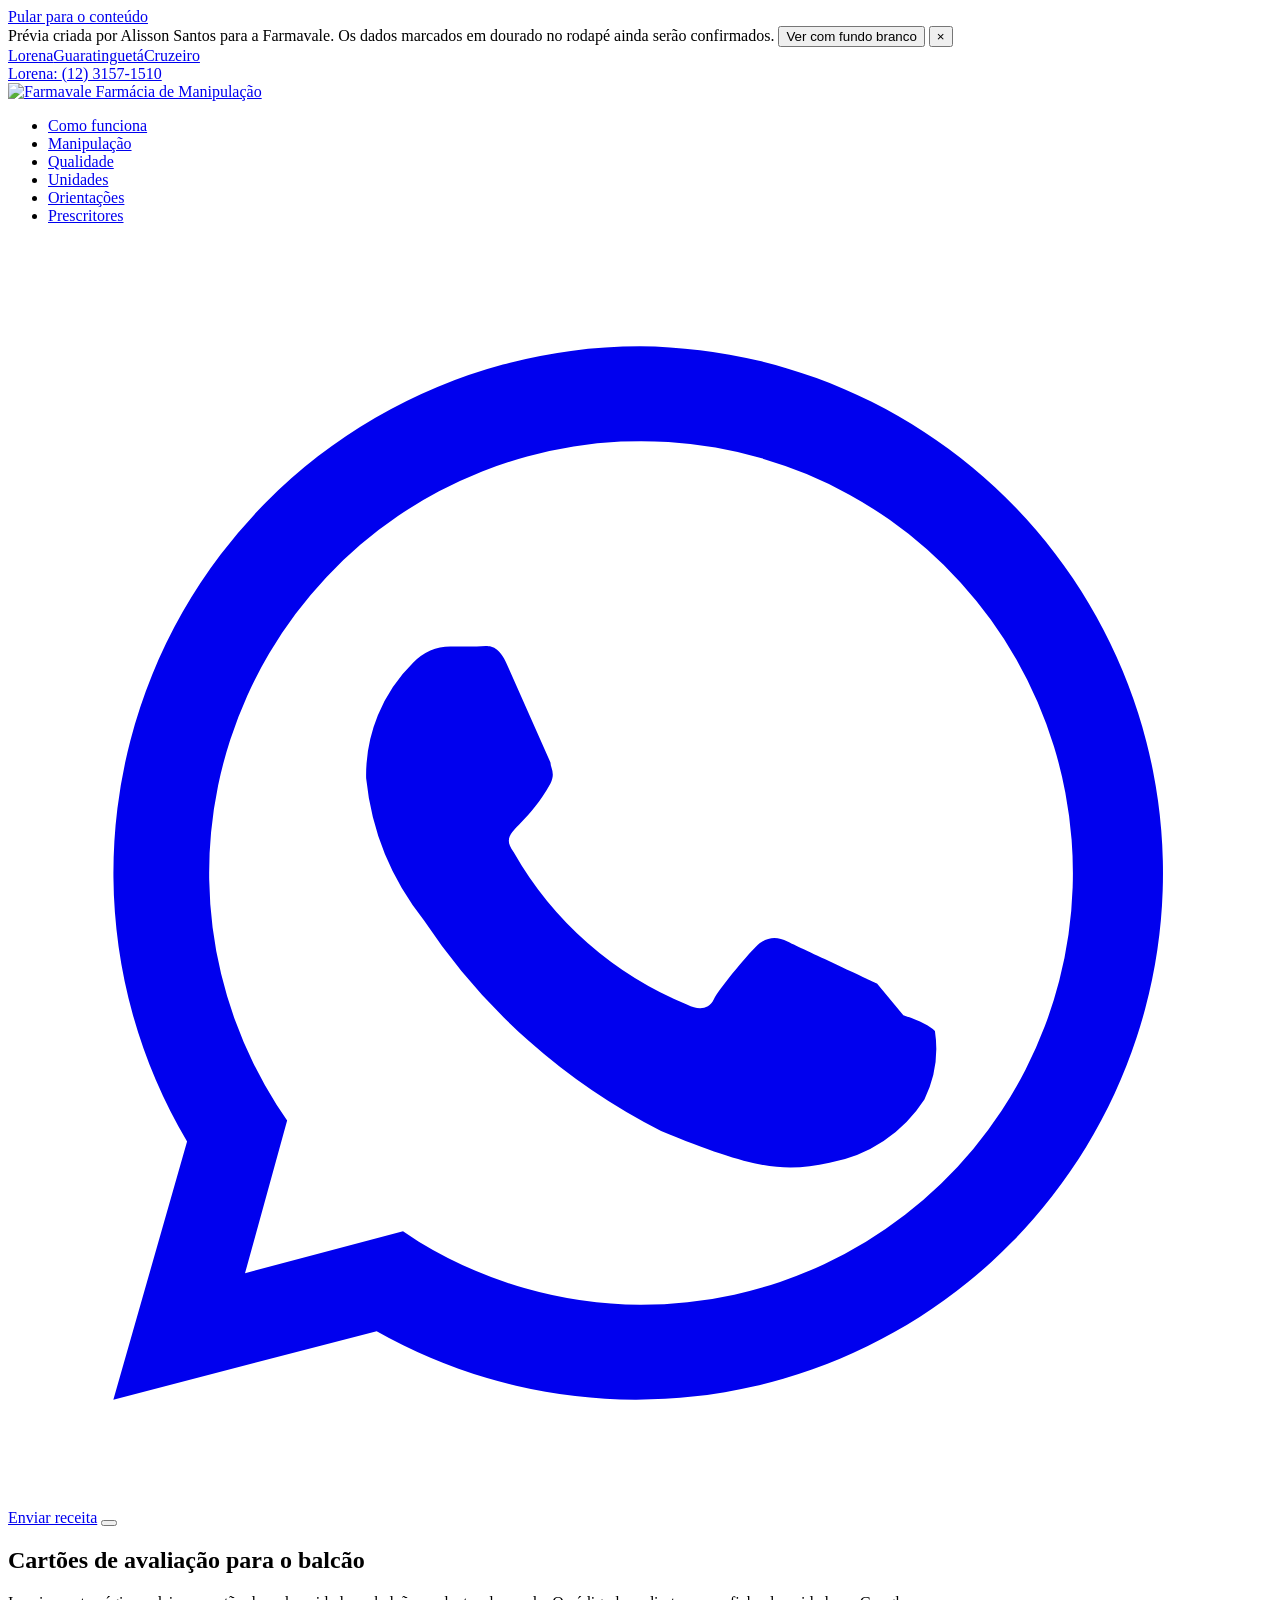
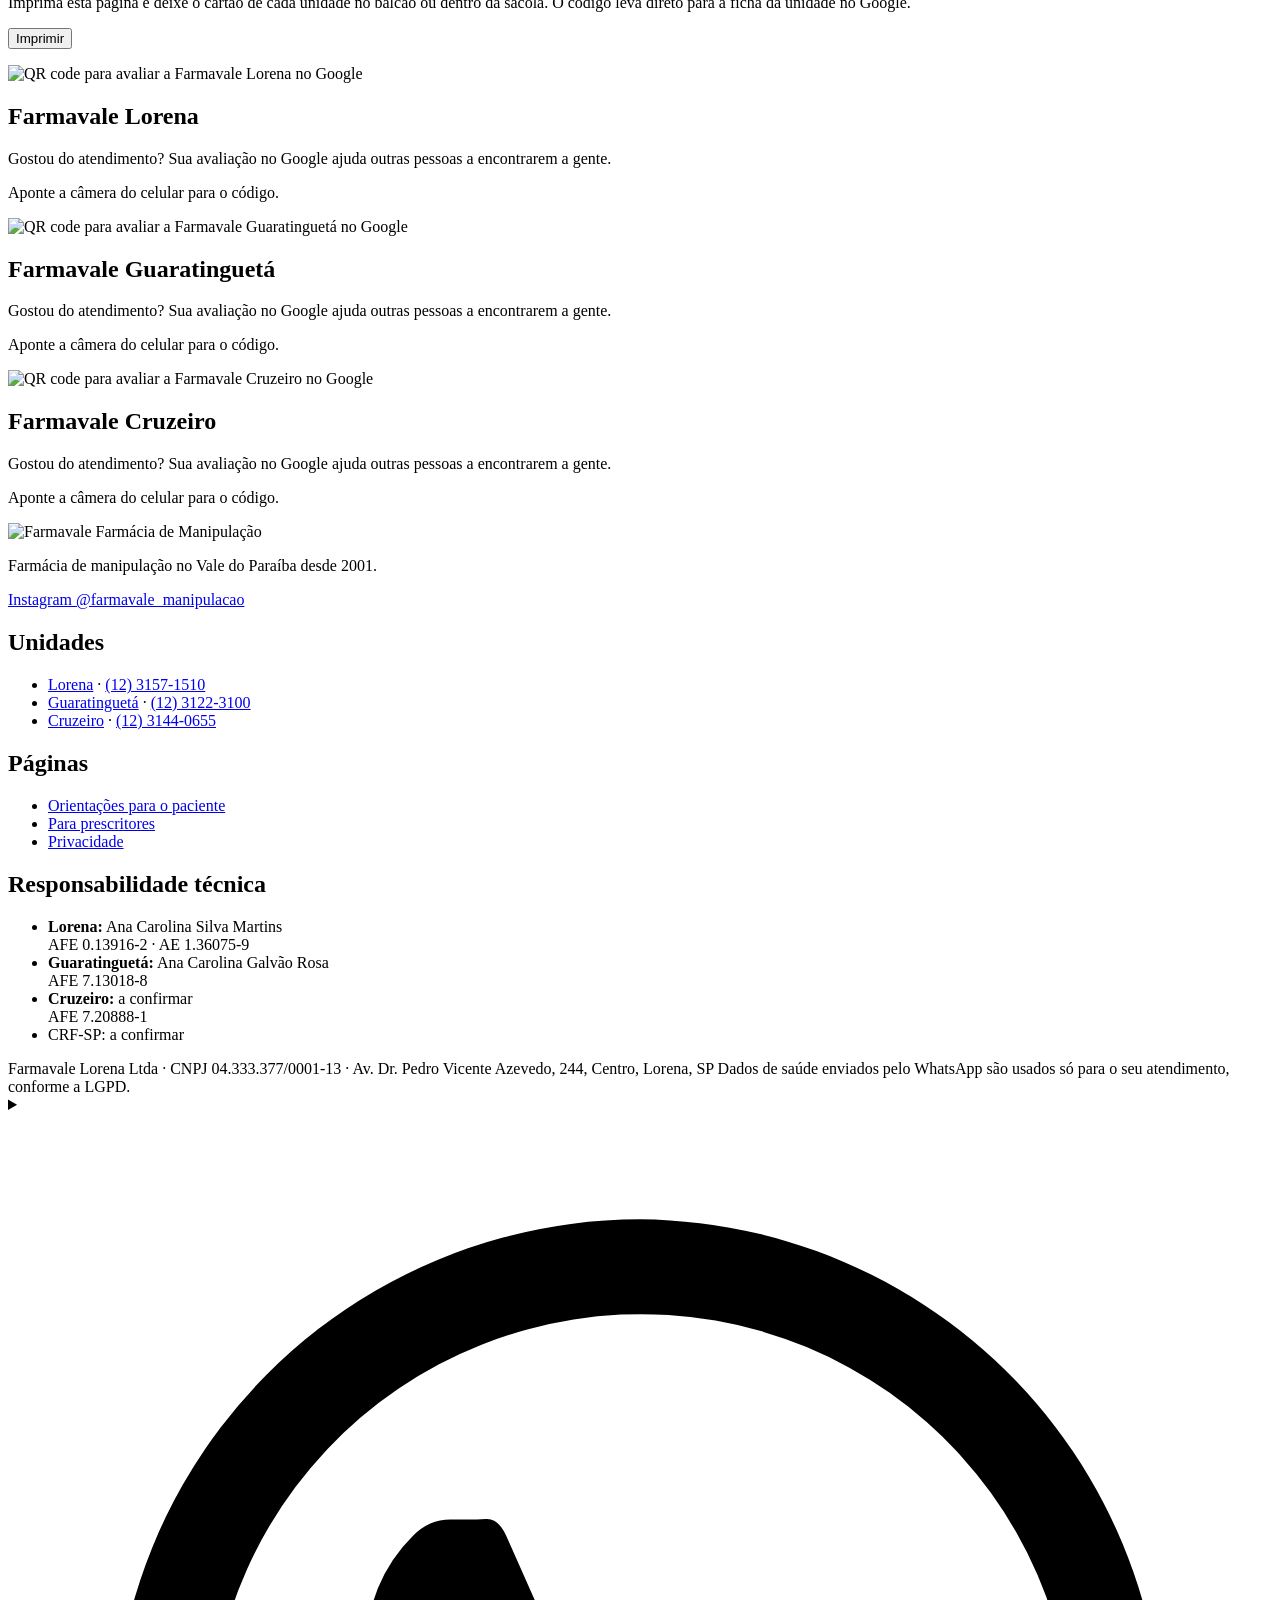
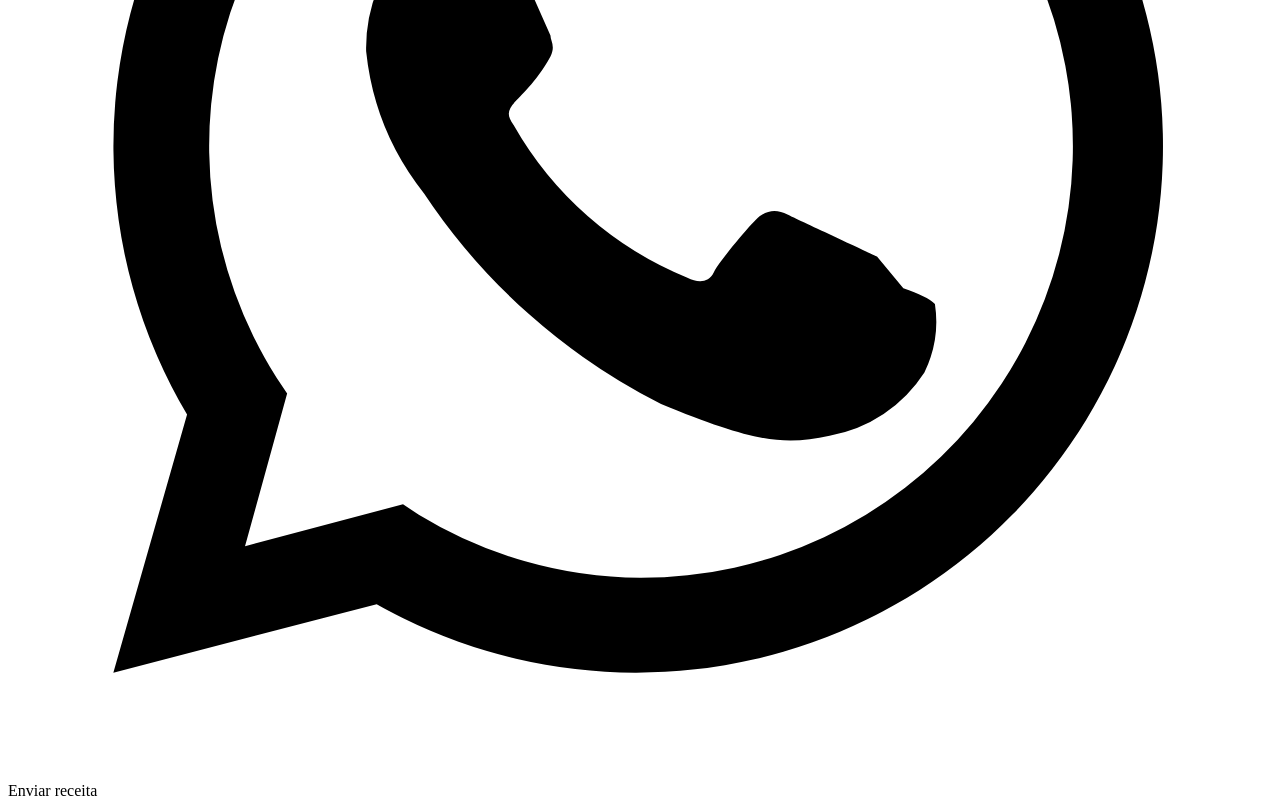
==== avaliar/index.html @ f4a4c388 "Inclui responsáveis técnicos e autorizações da Anvisa de cada unidade Co-Authored-By: Claude Opus 5." ====
<!doctype html>
<html lang="pt-BR">
<head>
<meta charset="utf-8">
<meta name="viewport" content="width=device-width, initial-scale=1, viewport-fit=cover">
<title>Cartões de avaliação | Farmavale</title>
<meta name="description" content="Cartões com QR code para pedir avaliações no Google em cada unidade.">
<meta name="robots" content="noindex, nofollow">
<link rel="canonical" href="https://autarktech.com.br/farmavale/avaliar/">
<meta name="theme-color" content="#141210">
<meta property="og:type" content="website">
<meta property="og:locale" content="pt_BR">
<meta property="og:site_name" content="Farmavale Farmácia de Manipulação">
<meta property="og:title" content="Cartões de avaliação | Farmavale">
<meta property="og:description" content="Cartões com QR code para pedir avaliações no Google em cada unidade.">
<meta property="og:url" content="https://autarktech.com.br/farmavale/avaliar/">
<meta property="og:image" content="https://autarktech.com.br/farmavale/assets/og-image.jpg">
<meta property="og:image:width" content="1200">
<meta property="og:image:height" content="630">
<meta property="og:image:alt" content="Fachada da Farmavale em Lorena com o logotipo da marca">
<meta name="twitter:card" content="summary_large_image">
<link rel="icon" href="/farmavale/assets/favicon.svg" type="image/svg+xml">
<link rel="icon" href="/farmavale/assets/favicon-32.png" sizes="32x32" type="image/png">
<link rel="apple-touch-icon" href="/farmavale/assets/apple-touch-icon.png">
<link rel="manifest" href="/farmavale/manifest.webmanifest">
<link rel="preload" href="/farmavale/assets/fonts/libre-caslon-400.woff2" as="font" type="font/woff2" crossorigin>
<link rel="preload" href="/farmavale/assets/fonts/libre-caslon-400-italic.woff2" as="font" type="font/woff2" crossorigin>
<link rel="preload" href="/farmavale/assets/fonts/manrope-var.woff2" as="font" type="font/woff2" crossorigin>
<link rel="stylesheet" href="/farmavale/assets/css/site.css?v=621b9c15d2">

</head>
<body>
<a class="skip" href="#conteudo">Pular para o conteúdo</a>
<div class="preview-ribbon" role="region" aria-label="Aviso de prévia">
  <div class="wrap">
    <span>Prévia criada por Alisson Santos para a Farmavale.<span class="more"> Os dados marcados em dourado no rodapé ainda serão confirmados.</span></span>
    <button type="button" data-toggle-paper>Ver com fundo branco</button>
    <button type="button" class="close" data-close-ribbon aria-label="Fechar aviso">&times;</button>
  </div>
</div>
<div class="topbar">
  <div class="wrap">
    <nav class="cities" aria-label="Unidades"><a href="/farmavale/lorena/">Lorena</a><a href="/farmavale/guaratingueta/">Guaratinguetá</a><a href="/farmavale/cruzeiro/">Cruzeiro</a></nav>
    <a class="tel" href="tel:+551231571510"><span class="hide-sm">Lorena:&nbsp;</span>(12) 3157-1510</a>
  </div>
</div>
<header class="site">
  <div class="wrap">
    <a class="brand" href="/farmavale/" aria-label="Farmavale, página inicial"><img src="/farmavale/assets/logo-dark.webp" width="420" height="208" alt="Farmavale Farmácia de Manipulação"></a>
    <nav class="main" id="menu" aria-label="Principal"><ul><li><a href="/farmavale/#como-funciona">Como funciona</a></li><li><a href="/farmavale/#manipulacao">Manipulação</a></li><li><a href="/farmavale/#qualidade">Qualidade</a></li><li><a href="/farmavale/#unidades">Unidades</a></li><li><a href="/farmavale/orientacoes/">Orientações</a></li><li><a href="/farmavale/prescritores/">Prescritores</a></li></ul></nav>
    <div class="header-cta">
      <a class="btn btn-gold" href="/farmavale/#enviar"><svg viewBox="0 0 24 24" fill="currentColor" aria-hidden="true"><path d="M12 2a10 10 0 0 0-8.6 15.1L2 22l5-1.3A10 10 0 1 0 12 2zm0 18.2a8.2 8.2 0 0 1-4.2-1.2l-.3-.2-3 .8.8-2.9-.2-.3A8.2 8.2 0 1 1 12 20.2zm4.5-6.1c-.2-.1-1.5-.7-1.7-.8s-.4-.1-.6.1-.7.8-.8 1-.3.2-.5.1a6.7 6.7 0 0 1-3.3-2.9c-.3-.4.2-.4.7-1.3.1-.2 0-.3 0-.4l-.8-1.8c-.2-.5-.4-.4-.6-.4h-.5a1 1 0 0 0-.7.3 3 3 0 0 0-.9 2.2 5.2 5.2 0 0 0 1.1 2.7 11.8 11.8 0 0 0 4.5 4c1.7.7 2.3.8 3.2.6a2.7 2.7 0 0 0 1.8-1.2 2.2 2.2 0 0 0 .2-1.3c-.1-.1-.3-.2-.6-.3z"/></svg><span>Enviar receita</span></a>
      <button class="menu-toggle" type="button" aria-label="Abrir menu" aria-expanded="false" aria-controls="menu"><span></span></button>
    </div>
  </div>
</header>

<main id="conteudo">
<section class="page-hero" aria-labelledby="h1">
  <div class="wrap">
    <h1 id="h1">Cartões de avaliação para o balcão</h1>
    <p class="lead no-print">Imprima esta página e deixe o cartão de cada unidade no balcão ou dentro da sacola. O código leva direto para a ficha da unidade no Google.</p>
    <p class="no-print"><button class="btn" type="button" data-print>Imprimir</button></p>
  </div>
</section>
<section class="sec sec-alt"><div class="wrap qr-grid"><div class="qr-card">
      <img class="qr" src="/farmavale/assets/qr/lorena.svg" width="200" height="200" alt="QR code para avaliar a Farmavale Lorena no Google">
      <h2>Farmavale Lorena</h2>
      <p>Gostou do atendimento? Sua avaliação no Google ajuda outras pessoas a encontrarem a gente.</p>
      <p class="muted">Aponte a câmera do celular para o código.</p>
    </div><div class="qr-card">
      <img class="qr" src="/farmavale/assets/qr/guaratingueta.svg" width="200" height="200" alt="QR code para avaliar a Farmavale Guaratinguetá no Google">
      <h2>Farmavale Guaratinguetá</h2>
      <p>Gostou do atendimento? Sua avaliação no Google ajuda outras pessoas a encontrarem a gente.</p>
      <p class="muted">Aponte a câmera do celular para o código.</p>
    </div><div class="qr-card">
      <img class="qr" src="/farmavale/assets/qr/cruzeiro.svg" width="200" height="200" alt="QR code para avaliar a Farmavale Cruzeiro no Google">
      <h2>Farmavale Cruzeiro</h2>
      <p>Gostou do atendimento? Sua avaliação no Google ajuda outras pessoas a encontrarem a gente.</p>
      <p class="muted">Aponte a câmera do celular para o código.</p>
    </div></div></section>
</main>
<footer class="site">
  <div class="wrap">
    <div>
      <img src="/farmavale/assets/logo-light.webp" width="420" height="208" alt="Farmavale Farmácia de Manipulação">
      <p>Farmácia de manipulação no Vale do Paraíba desde 2001.</p>
      <p><a href="https://www.instagram.com/farmavale_manipulacao/" rel="noopener" target="_blank">Instagram @farmavale_manipulacao</a></p>
    </div>
    <div>
      <h2>Unidades</h2>
      <ul><li><a href="/farmavale/lorena/">Lorena</a> · <a class="tel" href="tel:+551231571510">(12) 3157-1510</a></li><li><a href="/farmavale/guaratingueta/">Guaratinguetá</a> · <a class="tel" href="tel:+551231223100">(12) 3122-3100</a></li><li><a href="/farmavale/cruzeiro/">Cruzeiro</a> · <a class="tel" href="tel:+551231440655">(12) 3144-0655</a></li></ul>
    </div>
    <div>
      <h2>Páginas</h2>
      <ul>
        <li><a href="/farmavale/orientacoes/">Orientações para o paciente</a></li>
        <li><a href="/farmavale/prescritores/">Para prescritores</a></li>
        <li><a href="/farmavale/privacidade/">Privacidade</a></li>
      </ul>
    </div>
    <div>
      <h2>Responsabilidade técnica</h2>
      <ul class="rt-list"><li><strong>Lorena:</strong> Ana Carolina Silva Martins<br><span class="num">AFE 0.13916-2 · AE 1.36075-9</span></li><li><strong>Guaratinguetá:</strong> Ana Carolina Galvão Rosa<br><span class="num">AFE 7.13018-8</span></li><li><strong>Cruzeiro:</strong> <span class="fill">a confirmar</span><br><span class="num">AFE 7.20888-1</span></li><li>CRF-SP: <span class="fill">a confirmar</span></li></ul>
    </div>
    <div class="legal">
      <span>Farmavale Lorena Ltda · CNPJ 04.333.377/0001-13 · Av. Dr. Pedro Vicente Azevedo, 244, Centro, Lorena, SP</span>
      <span>Dados de saúde enviados pelo WhatsApp são usados só para o seu atendimento, conforme a LGPD.</span>
    </div>
  </div>
</footer>
<details class="fab">
  <summary><svg viewBox="0 0 24 24" fill="currentColor" aria-hidden="true"><path d="M12 2a10 10 0 0 0-8.6 15.1L2 22l5-1.3A10 10 0 1 0 12 2zm0 18.2a8.2 8.2 0 0 1-4.2-1.2l-.3-.2-3 .8.8-2.9-.2-.3A8.2 8.2 0 1 1 12 20.2zm4.5-6.1c-.2-.1-1.5-.7-1.7-.8s-.4-.1-.6.1-.7.8-.8 1-.3.2-.5.1a6.7 6.7 0 0 1-3.3-2.9c-.3-.4.2-.4.7-1.3.1-.2 0-.3 0-.4l-.8-1.8c-.2-.5-.4-.4-.6-.4h-.5a1 1 0 0 0-.7.3 3 3 0 0 0-.9 2.2 5.2 5.2 0 0 0 1.1 2.7 11.8 11.8 0 0 0 4.5 4c1.7.7 2.3.8 3.2.6a2.7 2.7 0 0 0 1.8-1.2 2.2 2.2 0 0 0 .2-1.3c-.1-.1-.3-.2-.6-.3z"/></svg><span>Enviar receita</span></summary>
  <div class="fab-menu"><p>Escolha a unidade mais perto de você:</p><a href="https://wa.me/5512996610833?text=Ol%C3%A1%21%20Vim%20pelo%20site%20e%20quero%20fazer%20um%20or%C3%A7amento.%20Vou%20enviar%20a%20foto%20da%20minha%20receita." target="_blank" rel="noopener" data-unit="lorena" data-origin="flutuante"><span><b>Lorena</b><br><small class="tel">(12) 99661-0833</small></span><svg viewBox="0 0 24 24" fill="none" stroke="currentColor" stroke-width="1.6" aria-hidden="true"><path d="M5 12h14M13 6l6 6-6 6"/></svg></a><a href="https://wa.me/5512997462055?text=Ol%C3%A1%21%20Vim%20pelo%20site%20e%20quero%20fazer%20um%20or%C3%A7amento.%20Vou%20enviar%20a%20foto%20da%20minha%20receita." target="_blank" rel="noopener" data-unit="guaratingueta" data-origin="flutuante"><span><b>Guaratinguetá</b><br><small class="tel">(12) 99746-2055</small></span><svg viewBox="0 0 24 24" fill="none" stroke="currentColor" stroke-width="1.6" aria-hidden="true"><path d="M5 12h14M13 6l6 6-6 6"/></svg></a><a href="https://wa.me/5512997587933?text=Ol%C3%A1%21%20Vim%20pelo%20site%20e%20quero%20fazer%20um%20or%C3%A7amento.%20Vou%20enviar%20a%20foto%20da%20minha%20receita." target="_blank" rel="noopener" data-unit="cruzeiro" data-origin="flutuante"><span><b>Cruzeiro</b><br><small class="tel">(12) 99758-7933</small></span><svg viewBox="0 0 24 24" fill="none" stroke="currentColor" stroke-width="1.6" aria-hidden="true"><path d="M5 12h14M13 6l6 6-6 6"/></svg></a></div>
</details>
<script type="application/json" id="fv-data">{"units": {"lorena": {"name": "Lorena", "wa": "5512996610833", "hours": {"1": [480, 1140], "2": [480, 1140], "3": [480, 1140], "4": [480, 1140], "5": [480, 1140], "6": [480, 810]}}, "guaratingueta": {"name": "Guaratinguetá", "wa": "5512997462055", "hours": {"1": [495, 1095], "2": [495, 1095], "3": [495, 1095], "4": [495, 1095], "5": [495, 1095], "6": [495, 780]}}, "cruzeiro": {"name": "Cruzeiro", "wa": "5512997587933", "hours": {"1": [480, 1140], "2": [480, 1140], "3": [480, 1140], "4": [480, 1140], "5": [480, 1140], "6": [480, 780]}}}, "plausibleDomain": ""}</script>
<script src="/farmavale/assets/js/site.js?v=621b9c15d2" defer></script>
</body>
</html>
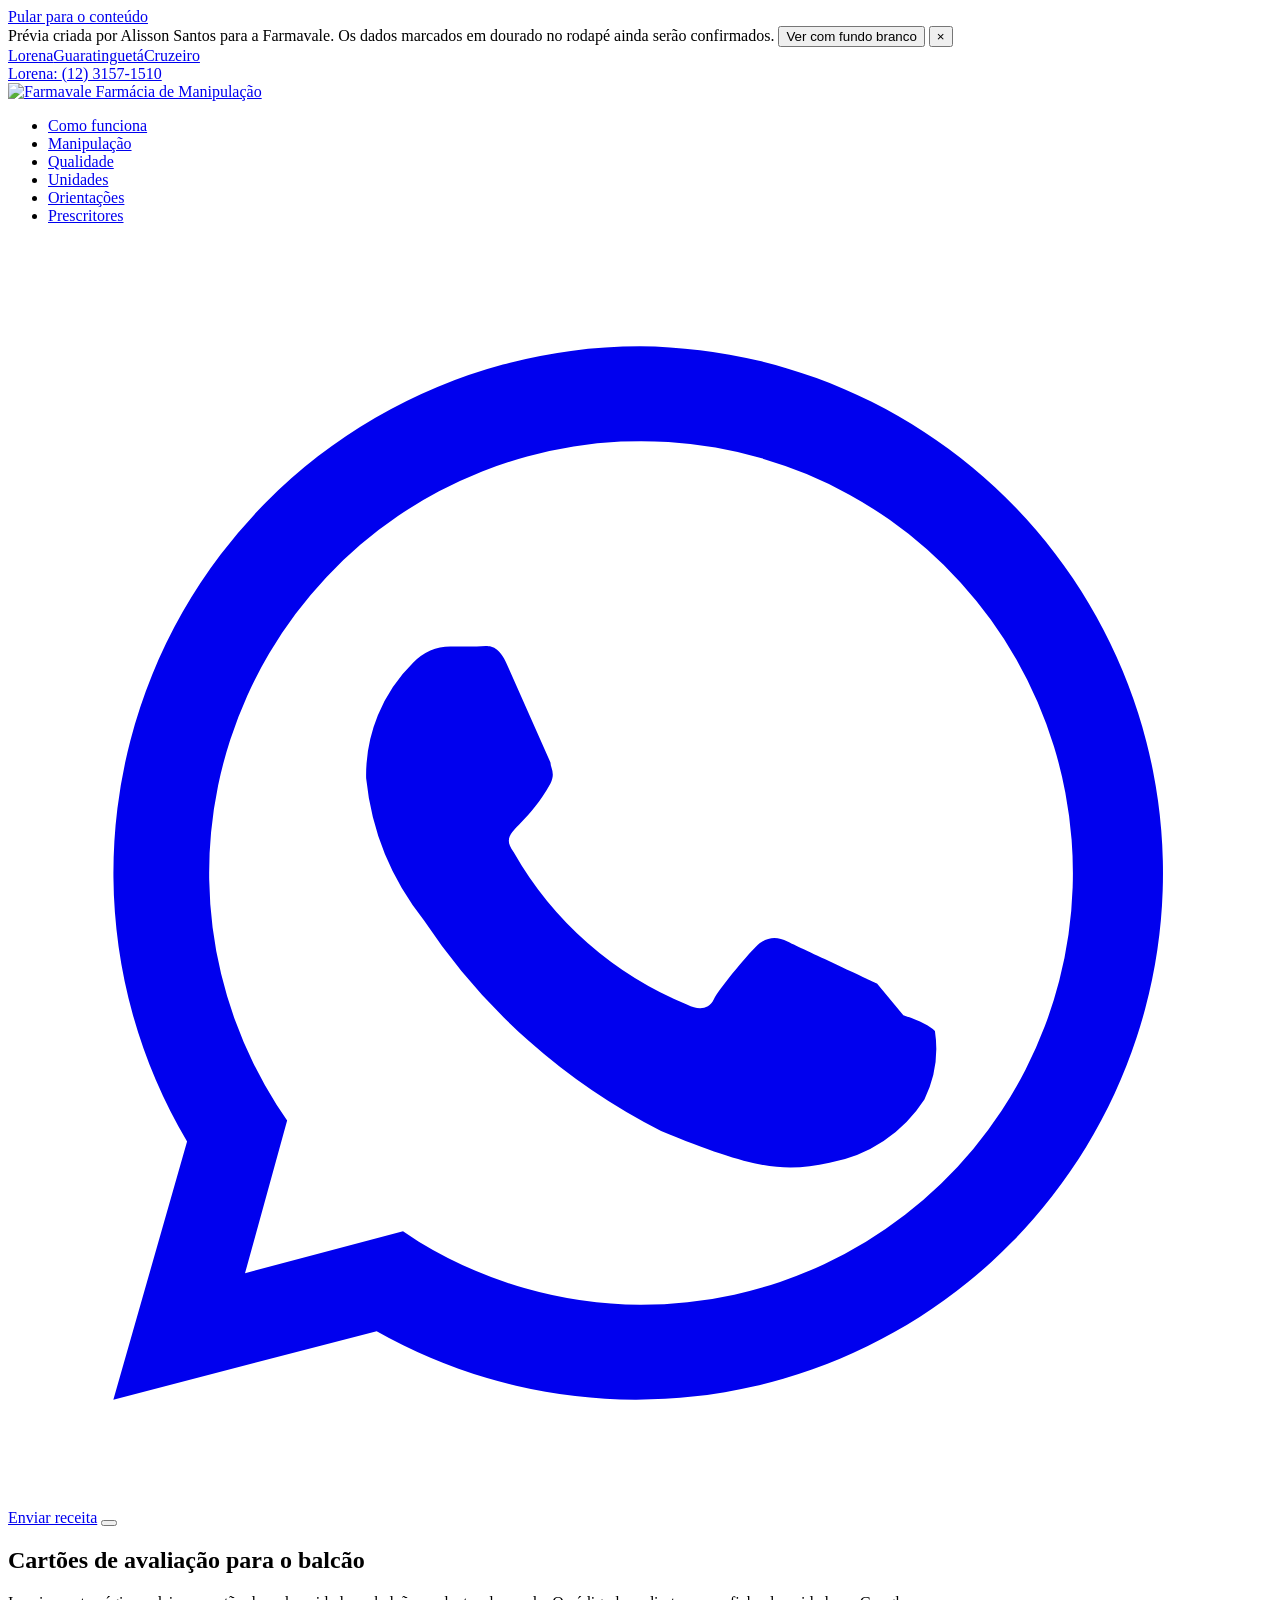
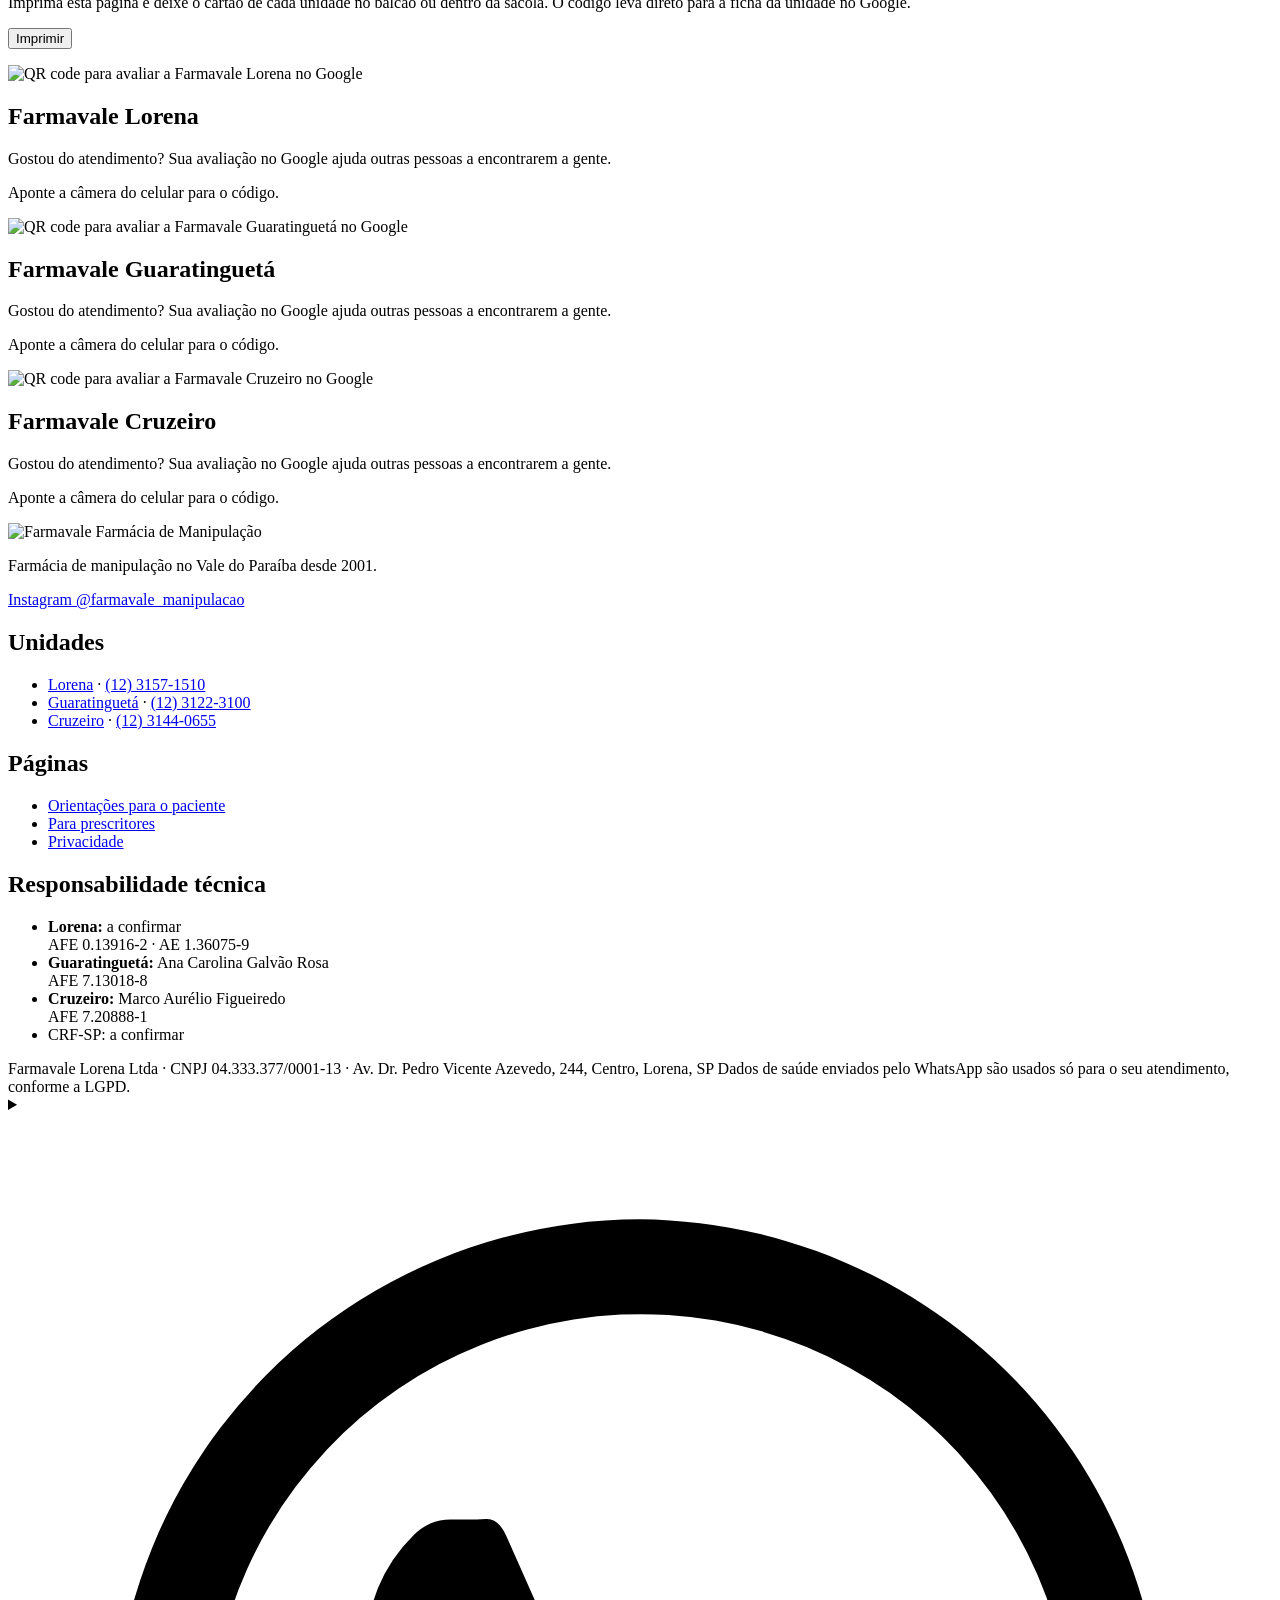
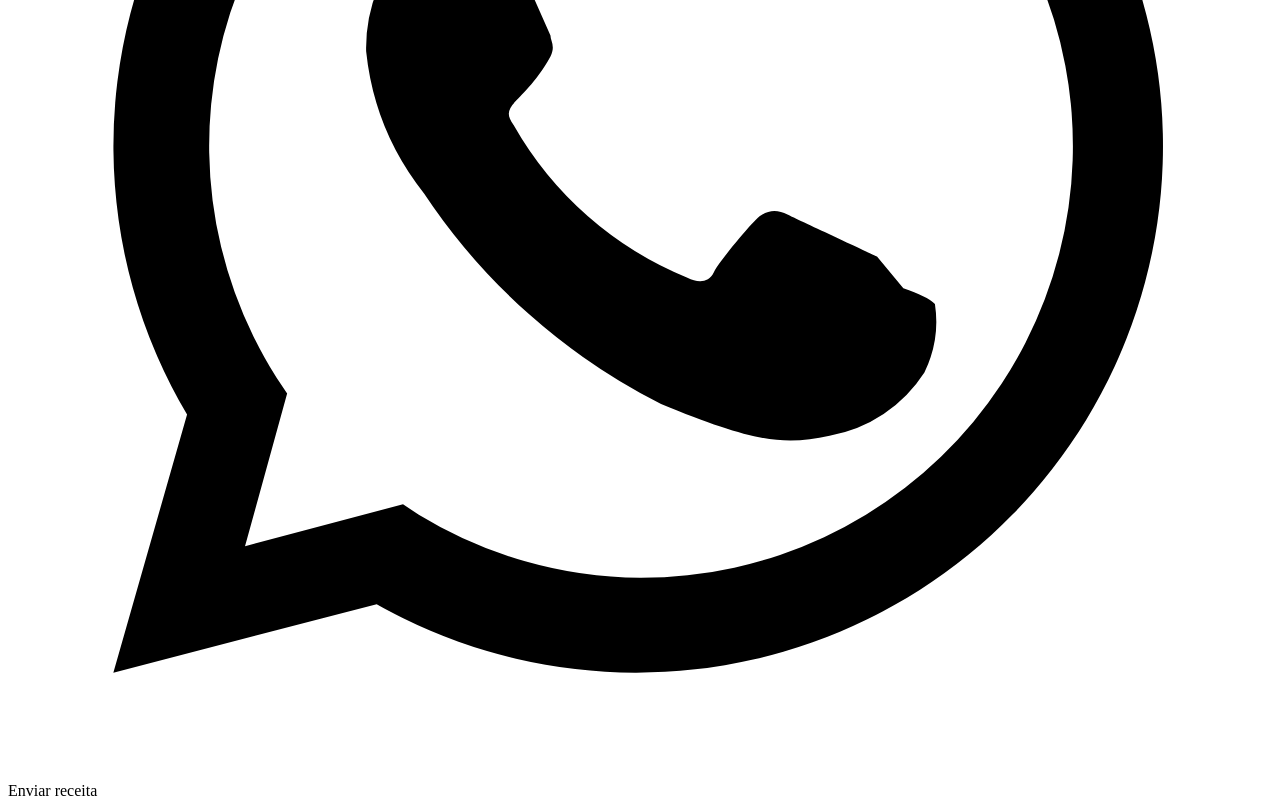
==== commit 66cd16c3: "Atualiza responsáveis técnicos, estacionamento, acessibilidade e formas de pagamento Co-Authored-By:" ====
--- a/avaliar/index.html
+++ b/avaliar/index.html
@@ -101,7 +101,7 @@
     </div>
     <div>
       <h2>Responsabilidade técnica</h2>
-      <ul class="rt-list"><li><strong>Lorena:</strong> Ana Carolina Silva Martins<br><span class="num">AFE 0.13916-2 · AE 1.36075-9</span></li><li><strong>Guaratinguetá:</strong> Ana Carolina Galvão Rosa<br><span class="num">AFE 7.13018-8</span></li><li><strong>Cruzeiro:</strong> <span class="fill">a confirmar</span><br><span class="num">AFE 7.20888-1</span></li><li>CRF-SP: <span class="fill">a confirmar</span></li></ul>
+      <ul class="rt-list"><li><strong>Lorena:</strong> <span class="fill">a confirmar</span><br><span class="num">AFE 0.13916-2 · AE 1.36075-9</span></li><li><strong>Guaratinguetá:</strong> Ana Carolina Galvão Rosa<br><span class="num">AFE 7.13018-8</span></li><li><strong>Cruzeiro:</strong> Marco Aurélio Figueiredo<br><span class="num">AFE 7.20888-1</span></li><li>CRF-SP: <span class="fill">a confirmar</span></li></ul>
     </div>
     <div class="legal">
       <span>Farmavale Lorena Ltda · CNPJ 04.333.377/0001-13 · Av. Dr. Pedro Vicente Azevedo, 244, Centro, Lorena, SP</span>
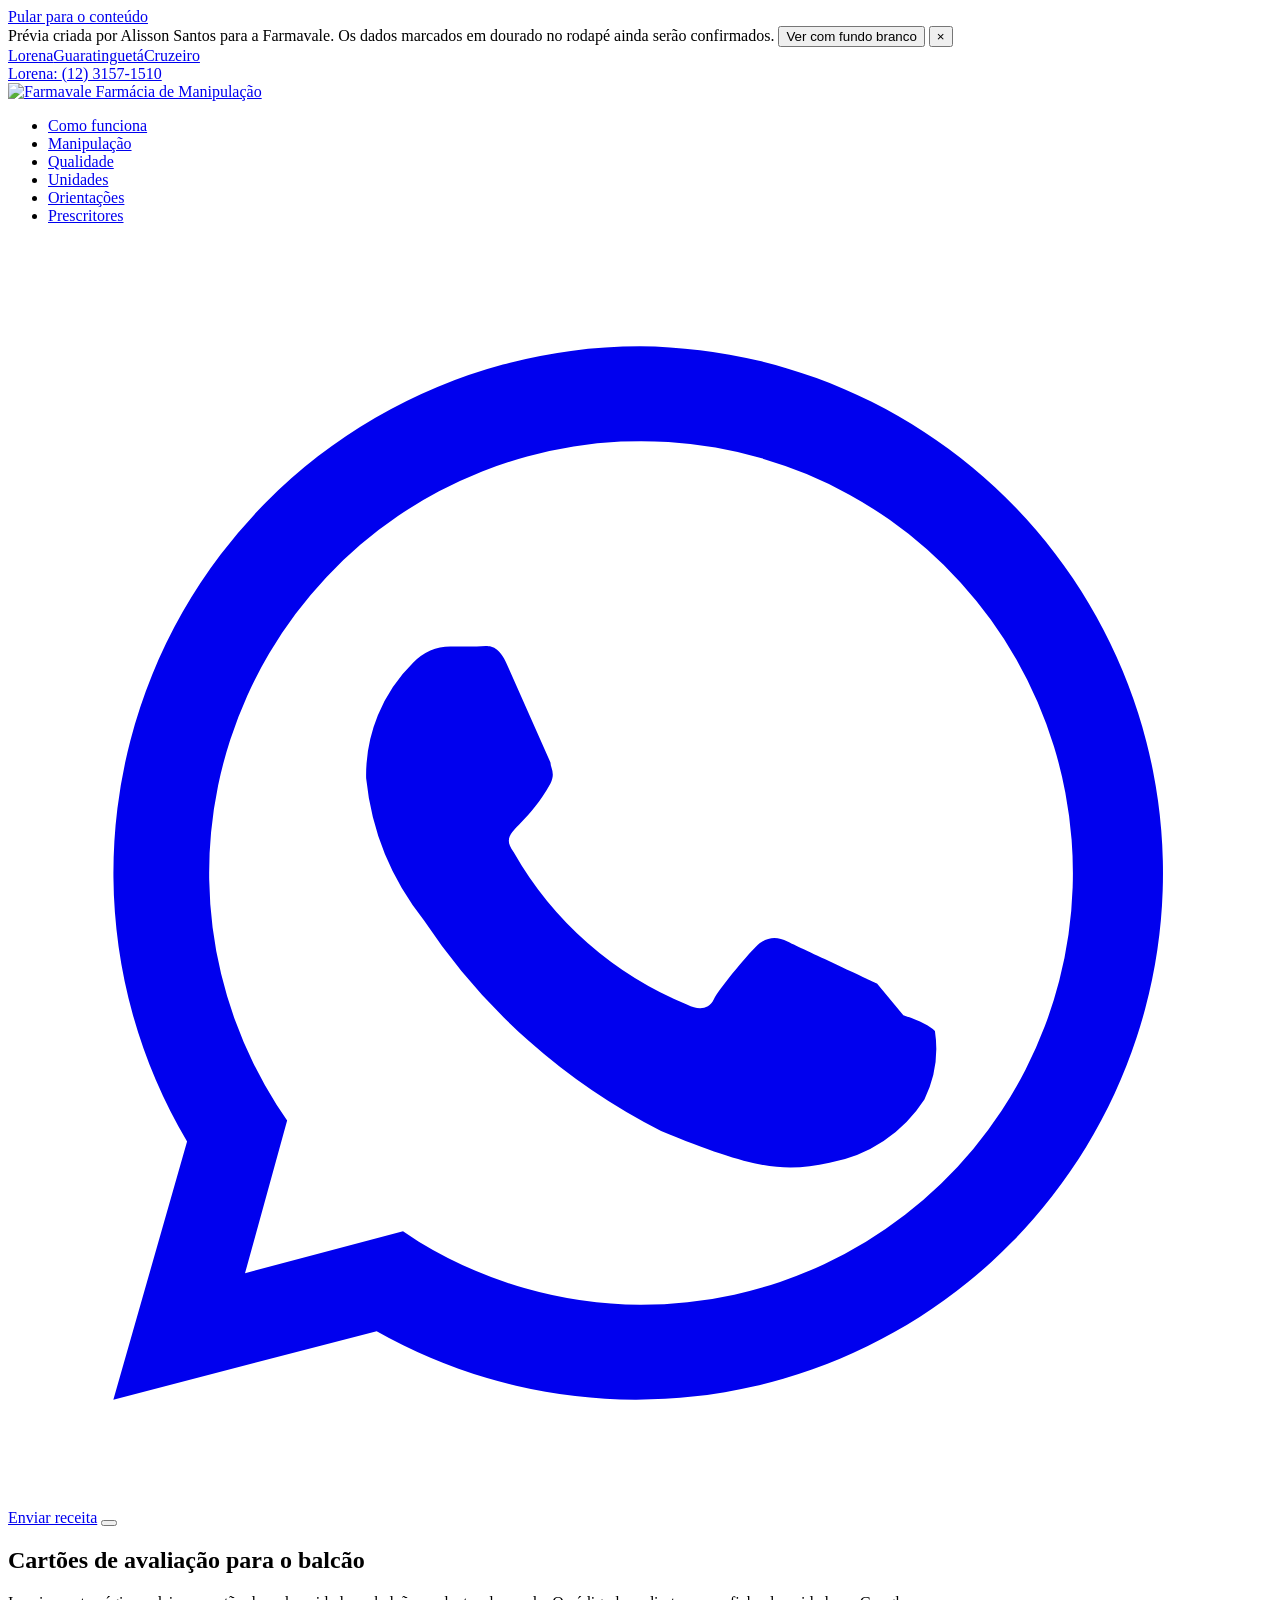
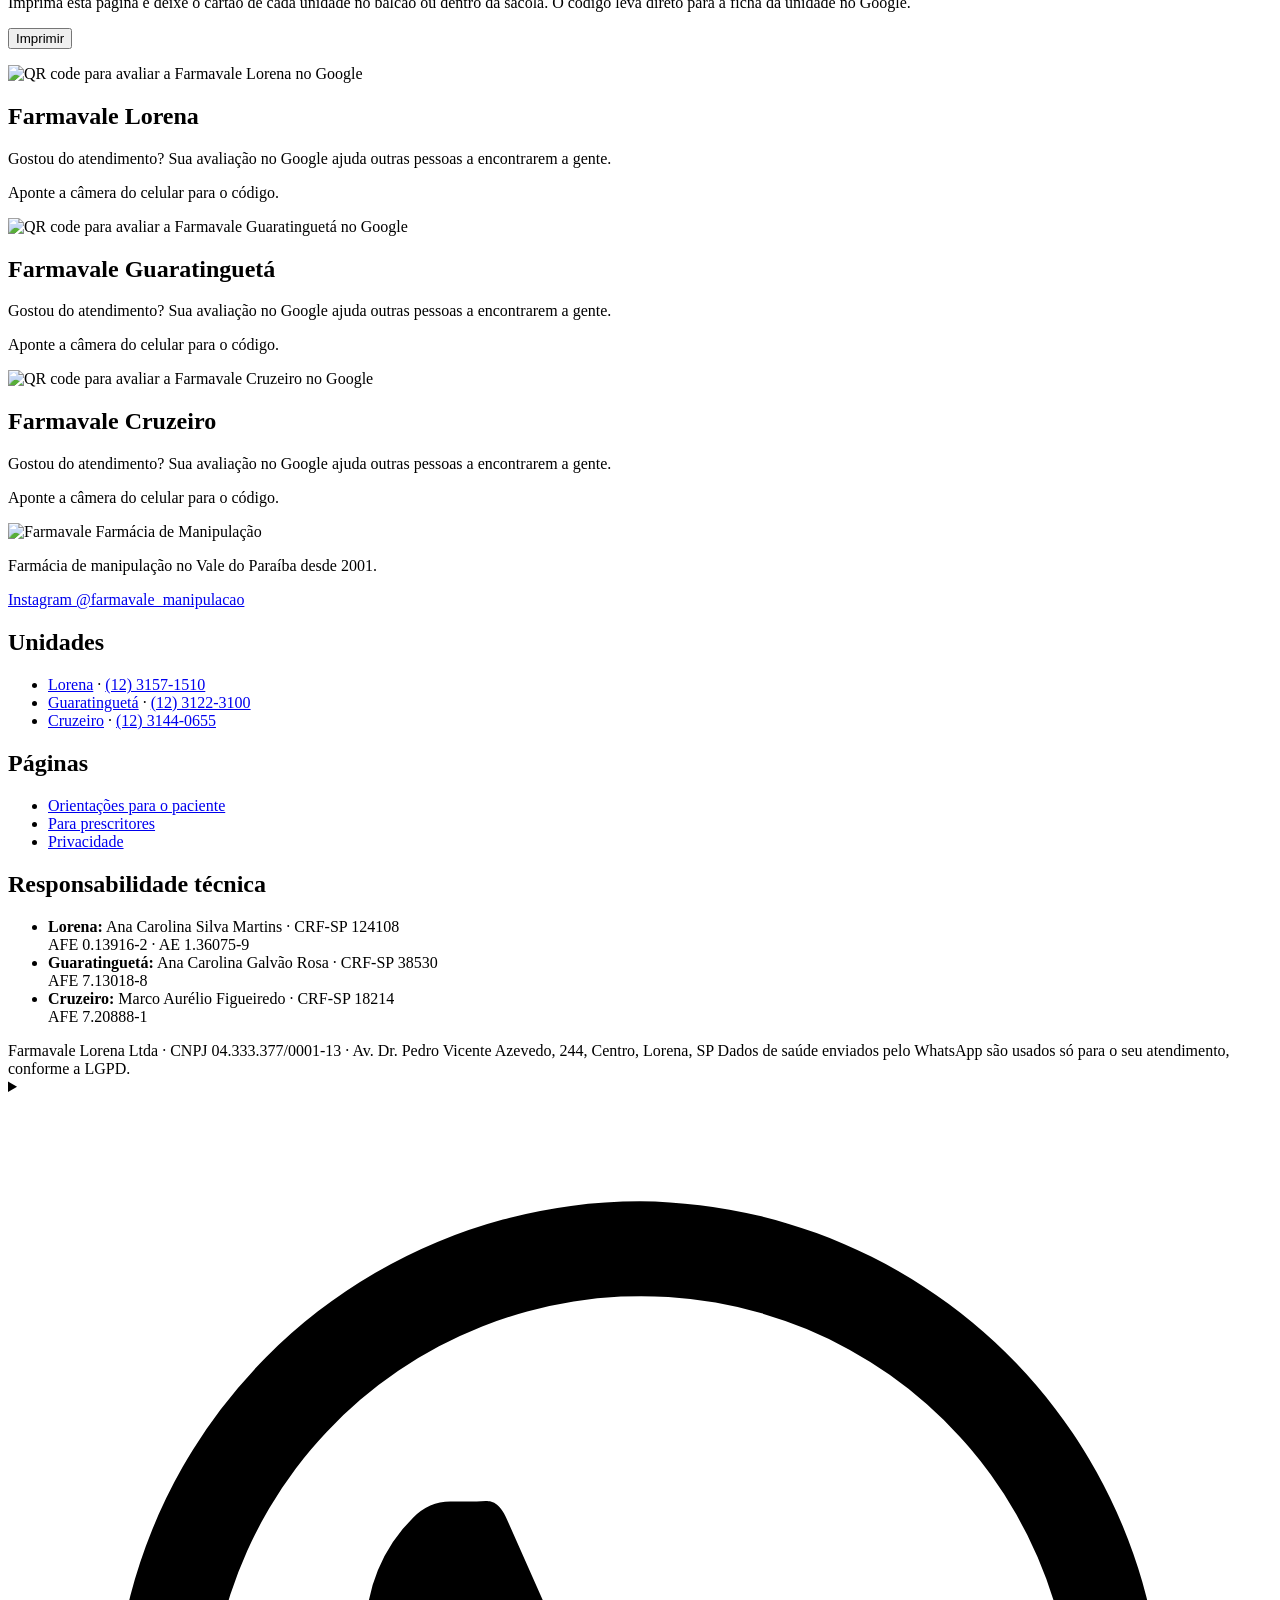
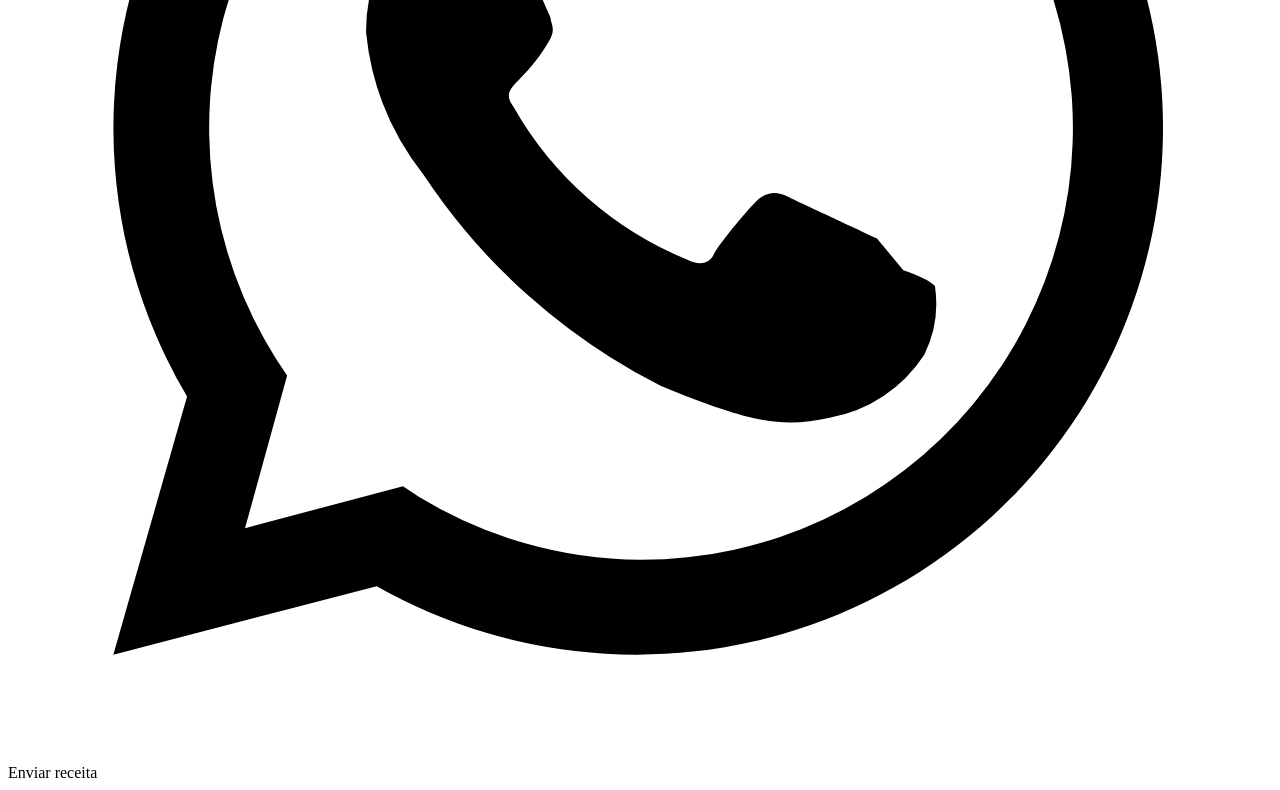
==== commit 1d9572bc: "Inclui farmacêuticos responsáveis e CRF das três unidades Co-Authored-By: Claude Opus 5.5 <noreply@a" ====
--- a/avaliar/index.html
+++ b/avaliar/index.html
@@ -101,7 +101,7 @@
     </div>
     <div>
       <h2>Responsabilidade técnica</h2>
-      <ul class="rt-list"><li><strong>Lorena:</strong> <span class="fill">a confirmar</span><br><span class="num">AFE 0.13916-2 · AE 1.36075-9</span></li><li><strong>Guaratinguetá:</strong> Ana Carolina Galvão Rosa<br><span class="num">AFE 7.13018-8</span></li><li><strong>Cruzeiro:</strong> Marco Aurélio Figueiredo<br><span class="num">AFE 7.20888-1</span></li><li>CRF-SP: <span class="fill">a confirmar</span></li></ul>
+      <ul class="rt-list"><li><strong>Lorena:</strong> Ana Carolina Silva Martins · CRF-SP <span class="num">124108</span><br><span class="num">AFE 0.13916-2 · AE 1.36075-9</span></li><li><strong>Guaratinguetá:</strong> Ana Carolina Galvão Rosa · CRF-SP <span class="num">38530</span><br><span class="num">AFE 7.13018-8</span></li><li><strong>Cruzeiro:</strong> Marco Aurélio Figueiredo · CRF-SP <span class="num">18214</span><br><span class="num">AFE 7.20888-1</span></li></ul>
     </div>
     <div class="legal">
       <span>Farmavale Lorena Ltda · CNPJ 04.333.377/0001-13 · Av. Dr. Pedro Vicente Azevedo, 244, Centro, Lorena, SP</span>
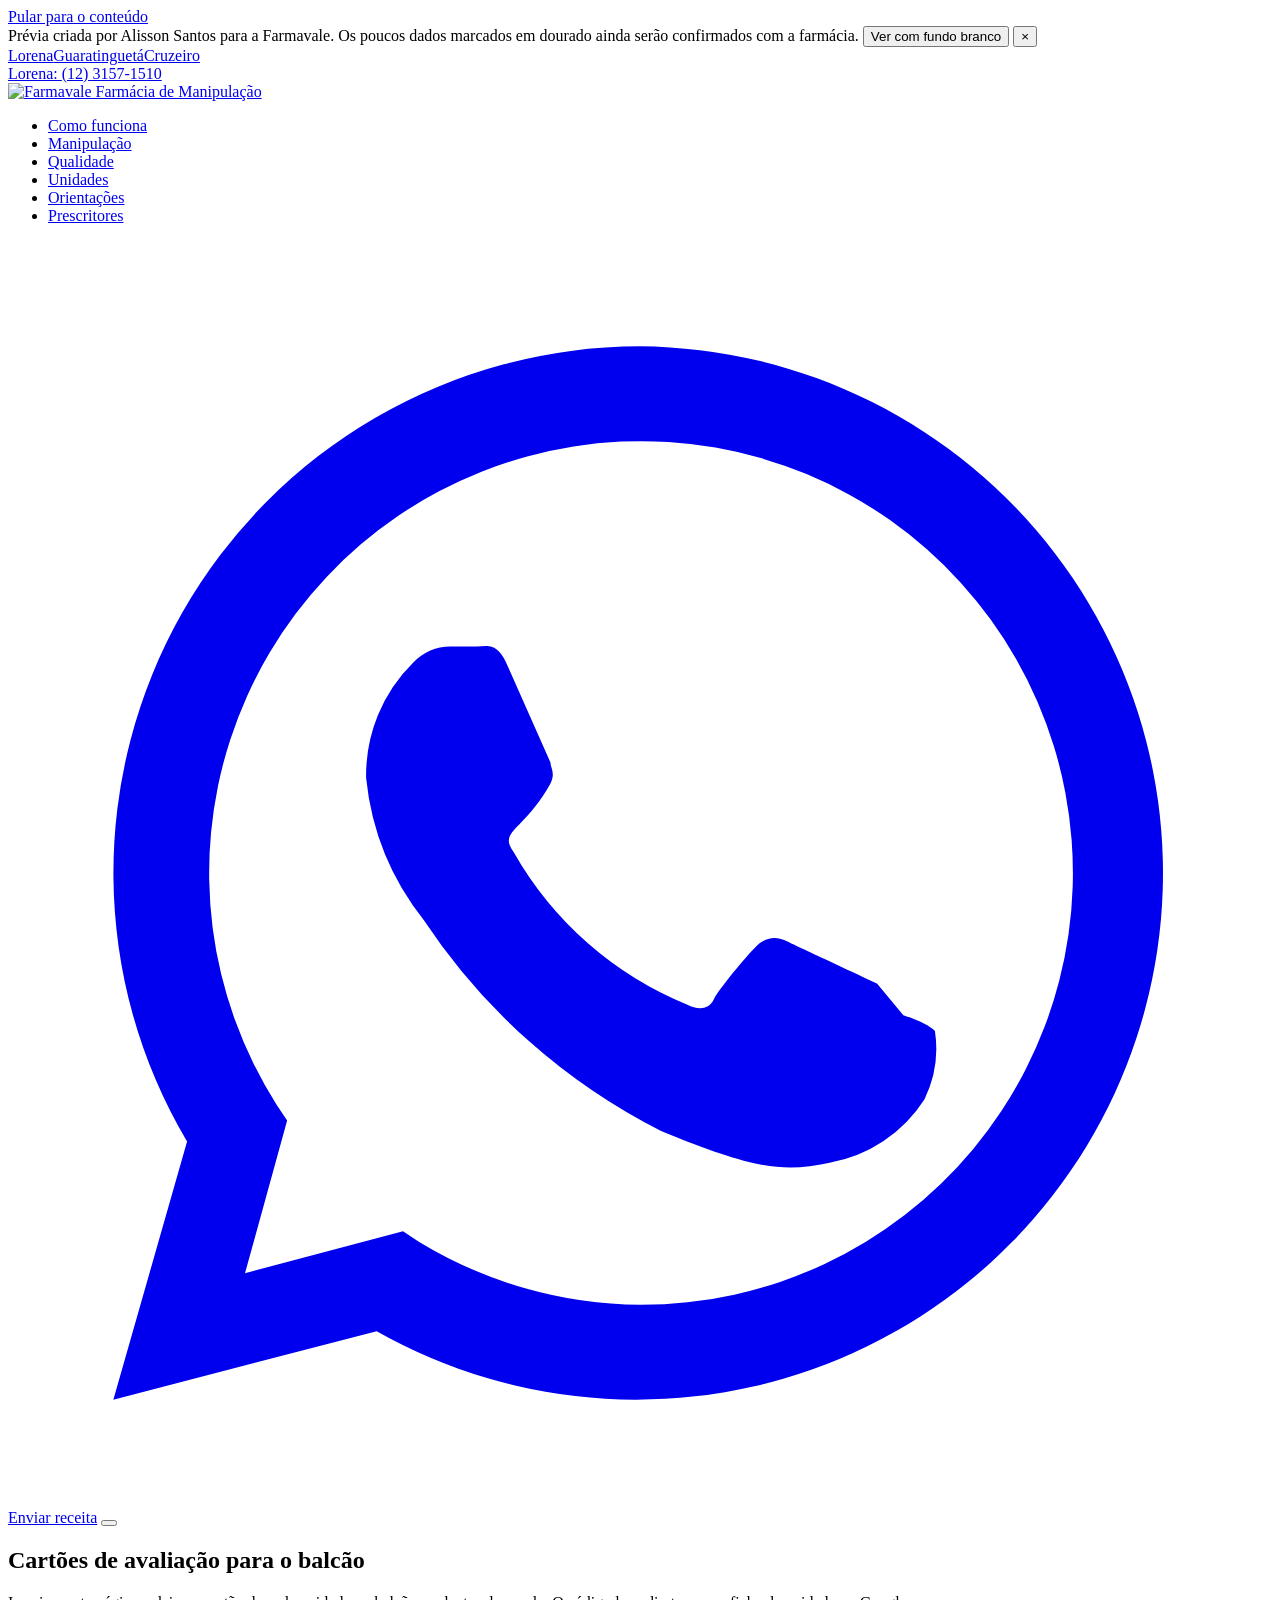
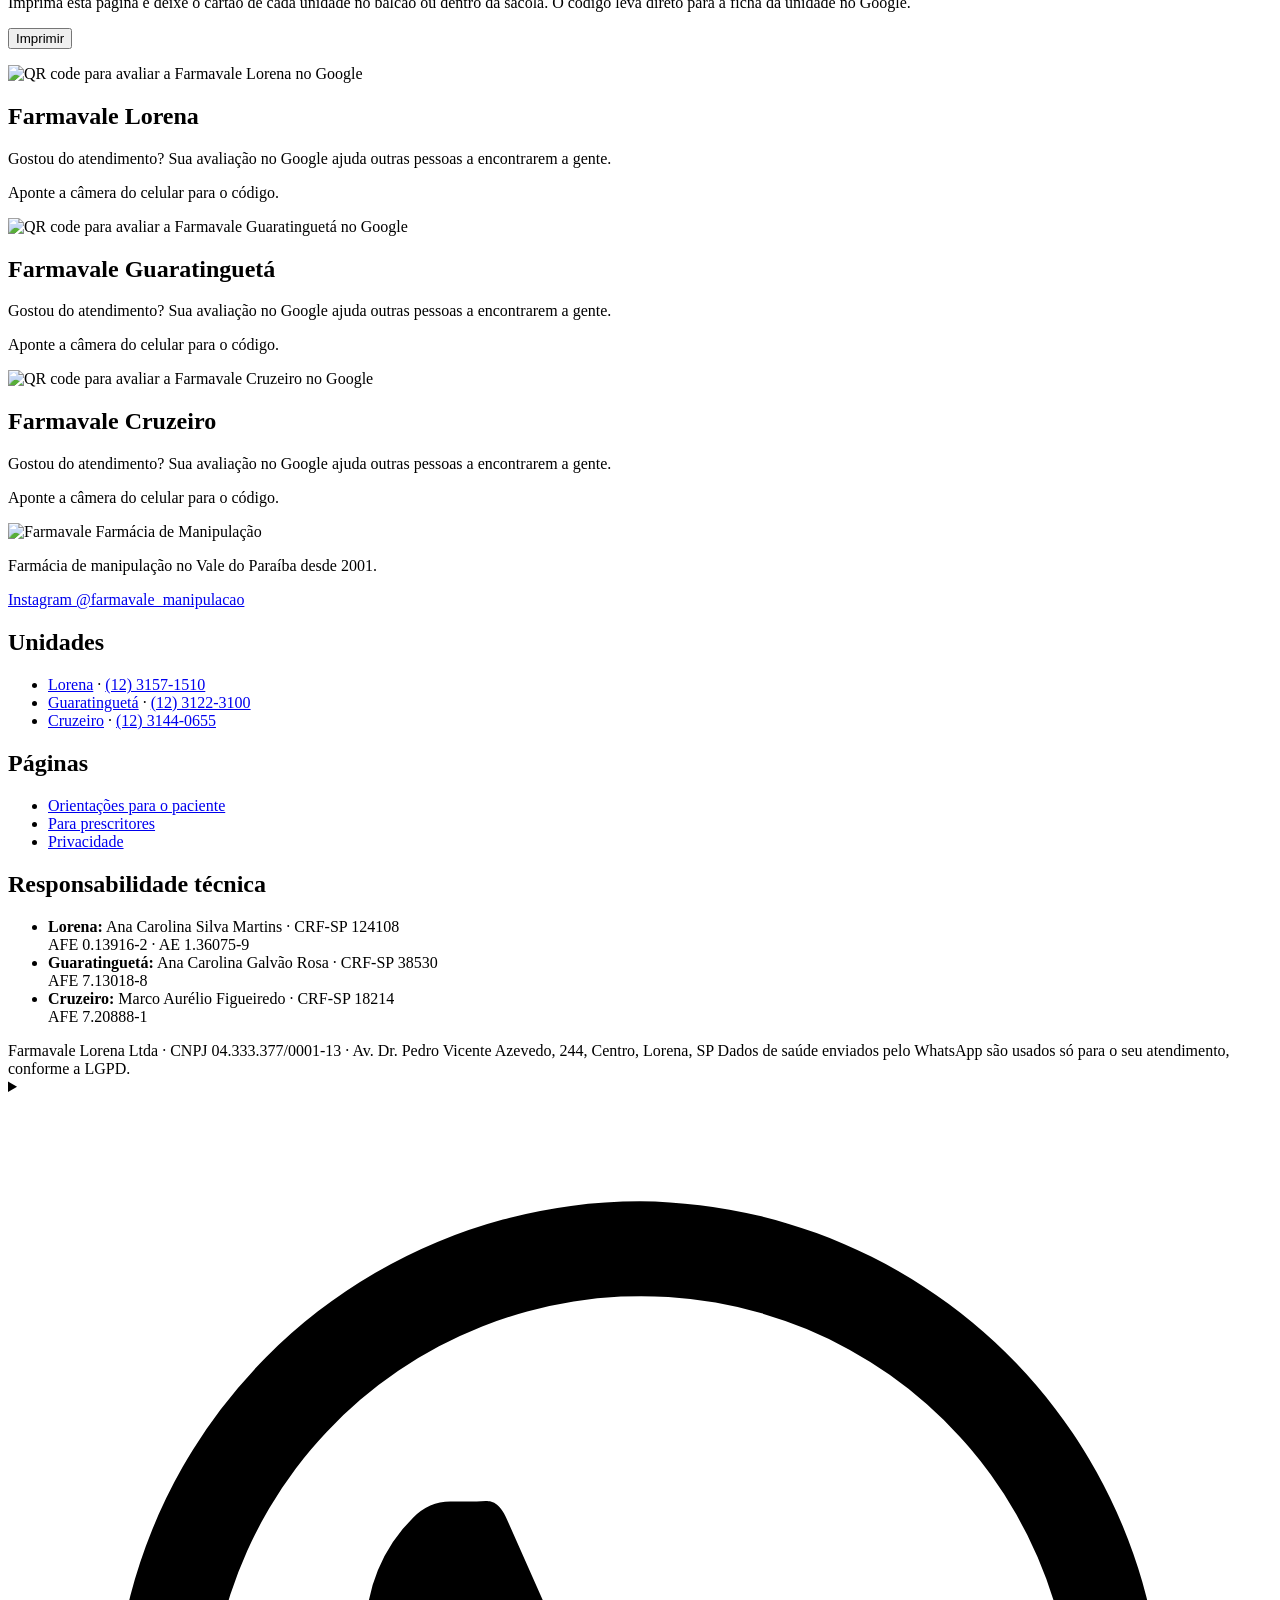
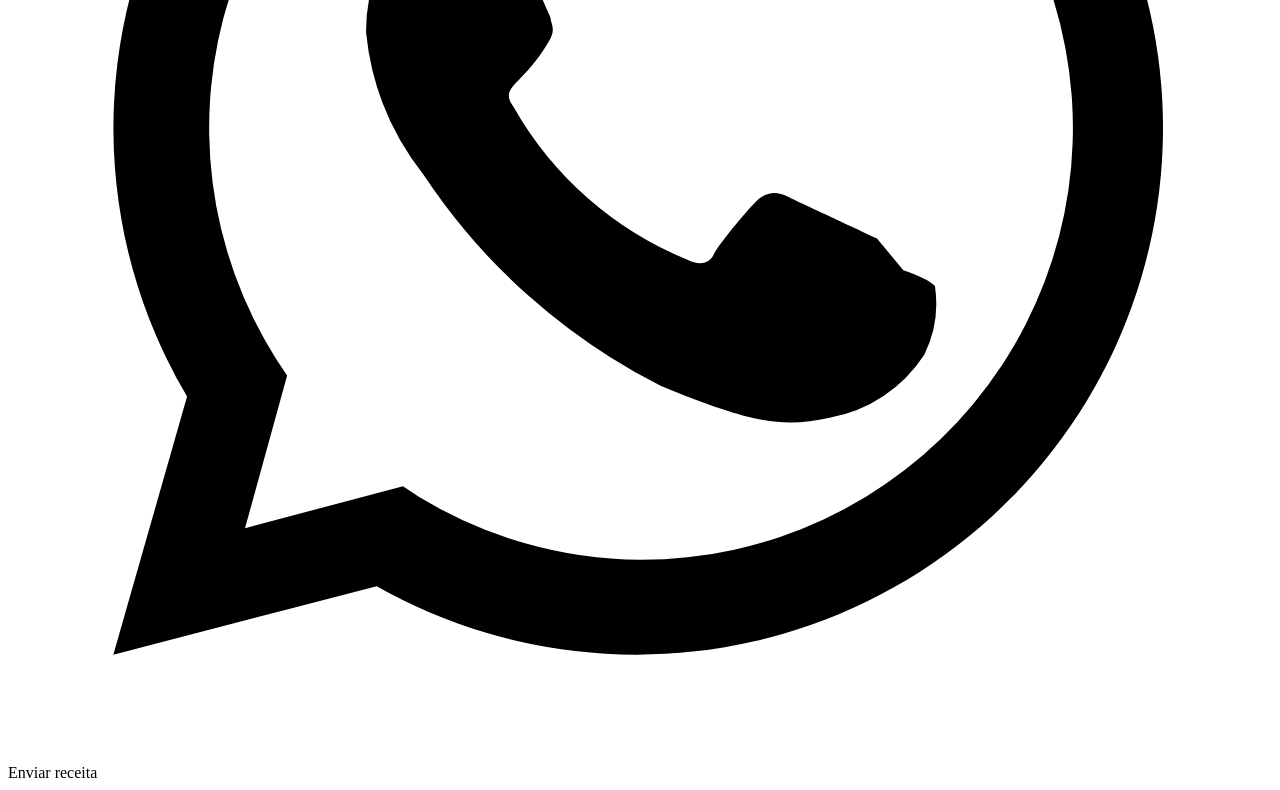
==== commit fd361909: "Ajusta o aviso da faixa de prévia Co-Authored-By: Claude Opus 5.5 <noreply@anthropic.com>" ====
--- a/avaliar/index.html
+++ b/avaliar/index.html
@@ -33,7 +33,7 @@
 <a class="skip" href="#conteudo">Pular para o conteúdo</a>
 <div class="preview-ribbon" role="region" aria-label="Aviso de prévia">
   <div class="wrap">
-    <span>Prévia criada por Alisson Santos para a Farmavale.<span class="more"> Os dados marcados em dourado no rodapé ainda serão confirmados.</span></span>
+    <span>Prévia criada por Alisson Santos para a Farmavale.<span class="more"> Os poucos dados marcados em dourado ainda serão confirmados com a farmácia.</span></span>
     <button type="button" data-toggle-paper>Ver com fundo branco</button>
     <button type="button" class="close" data-close-ribbon aria-label="Fechar aviso">&times;</button>
   </div>
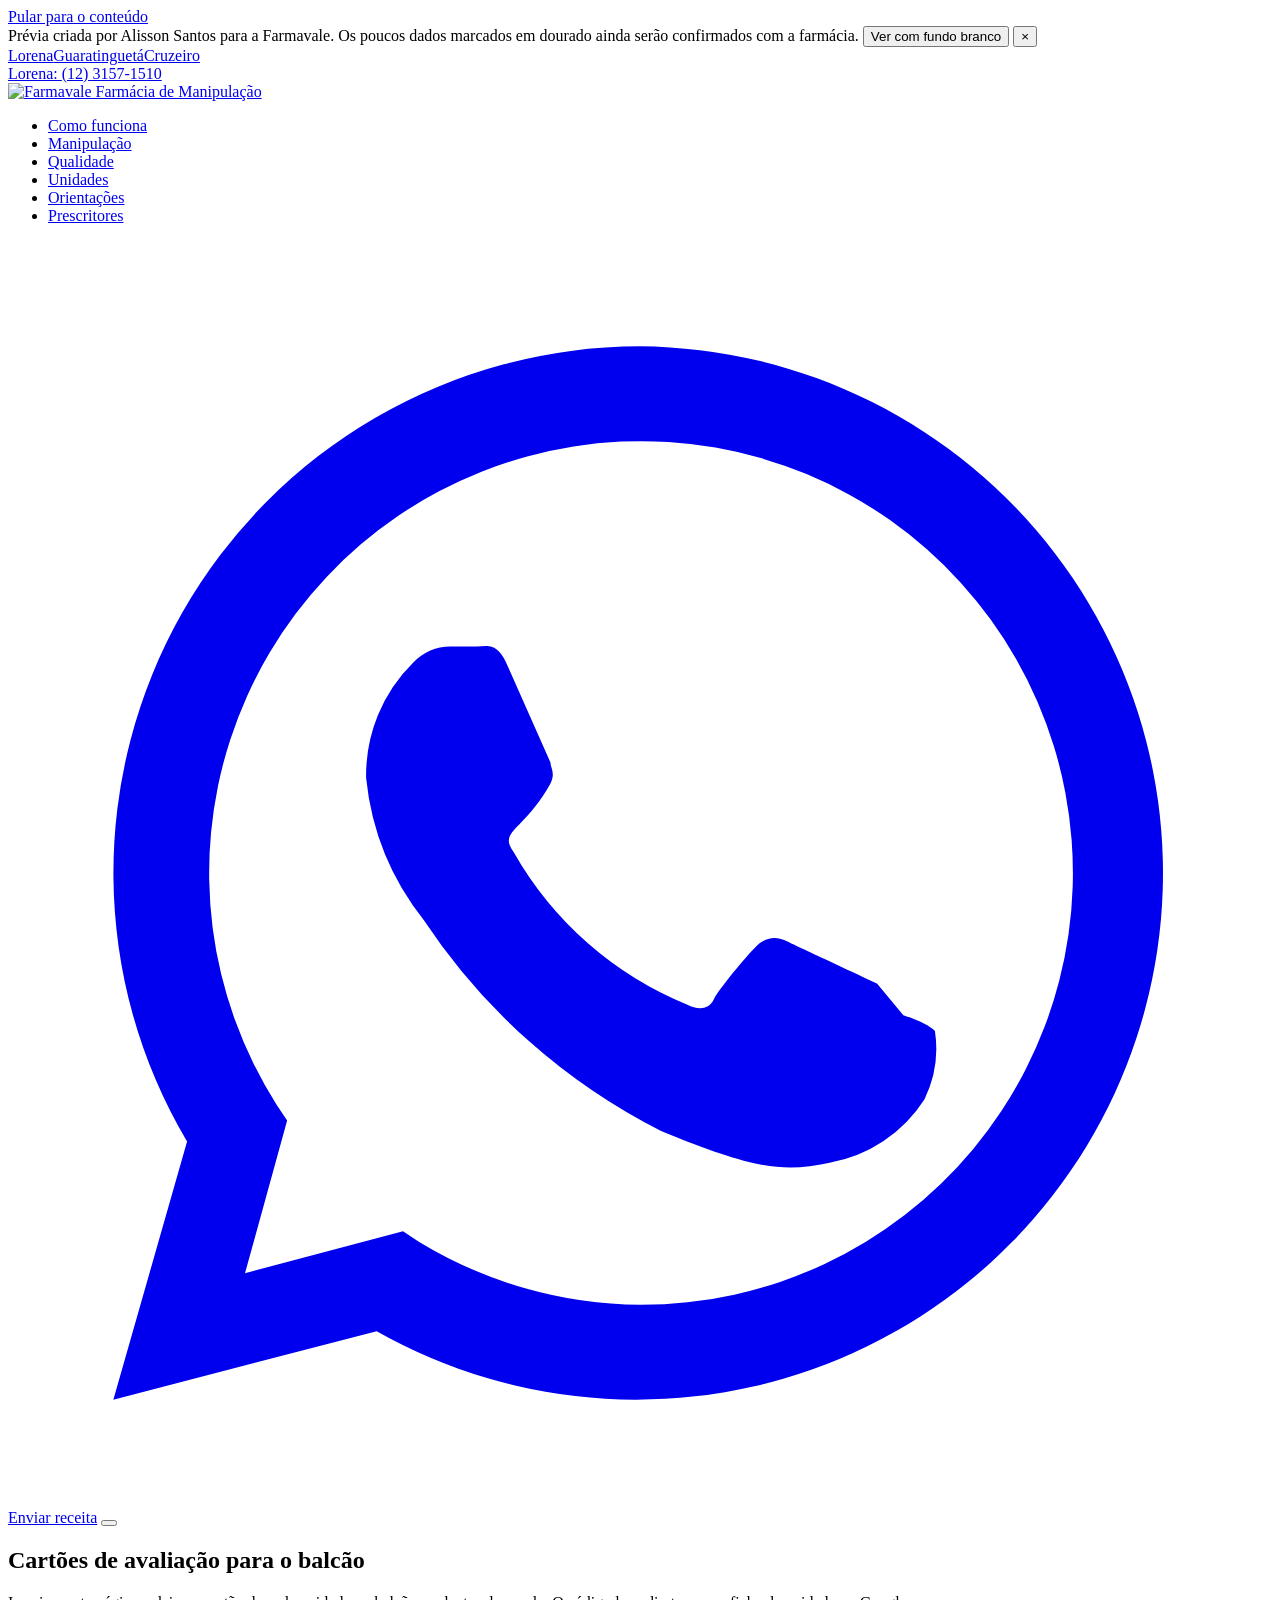
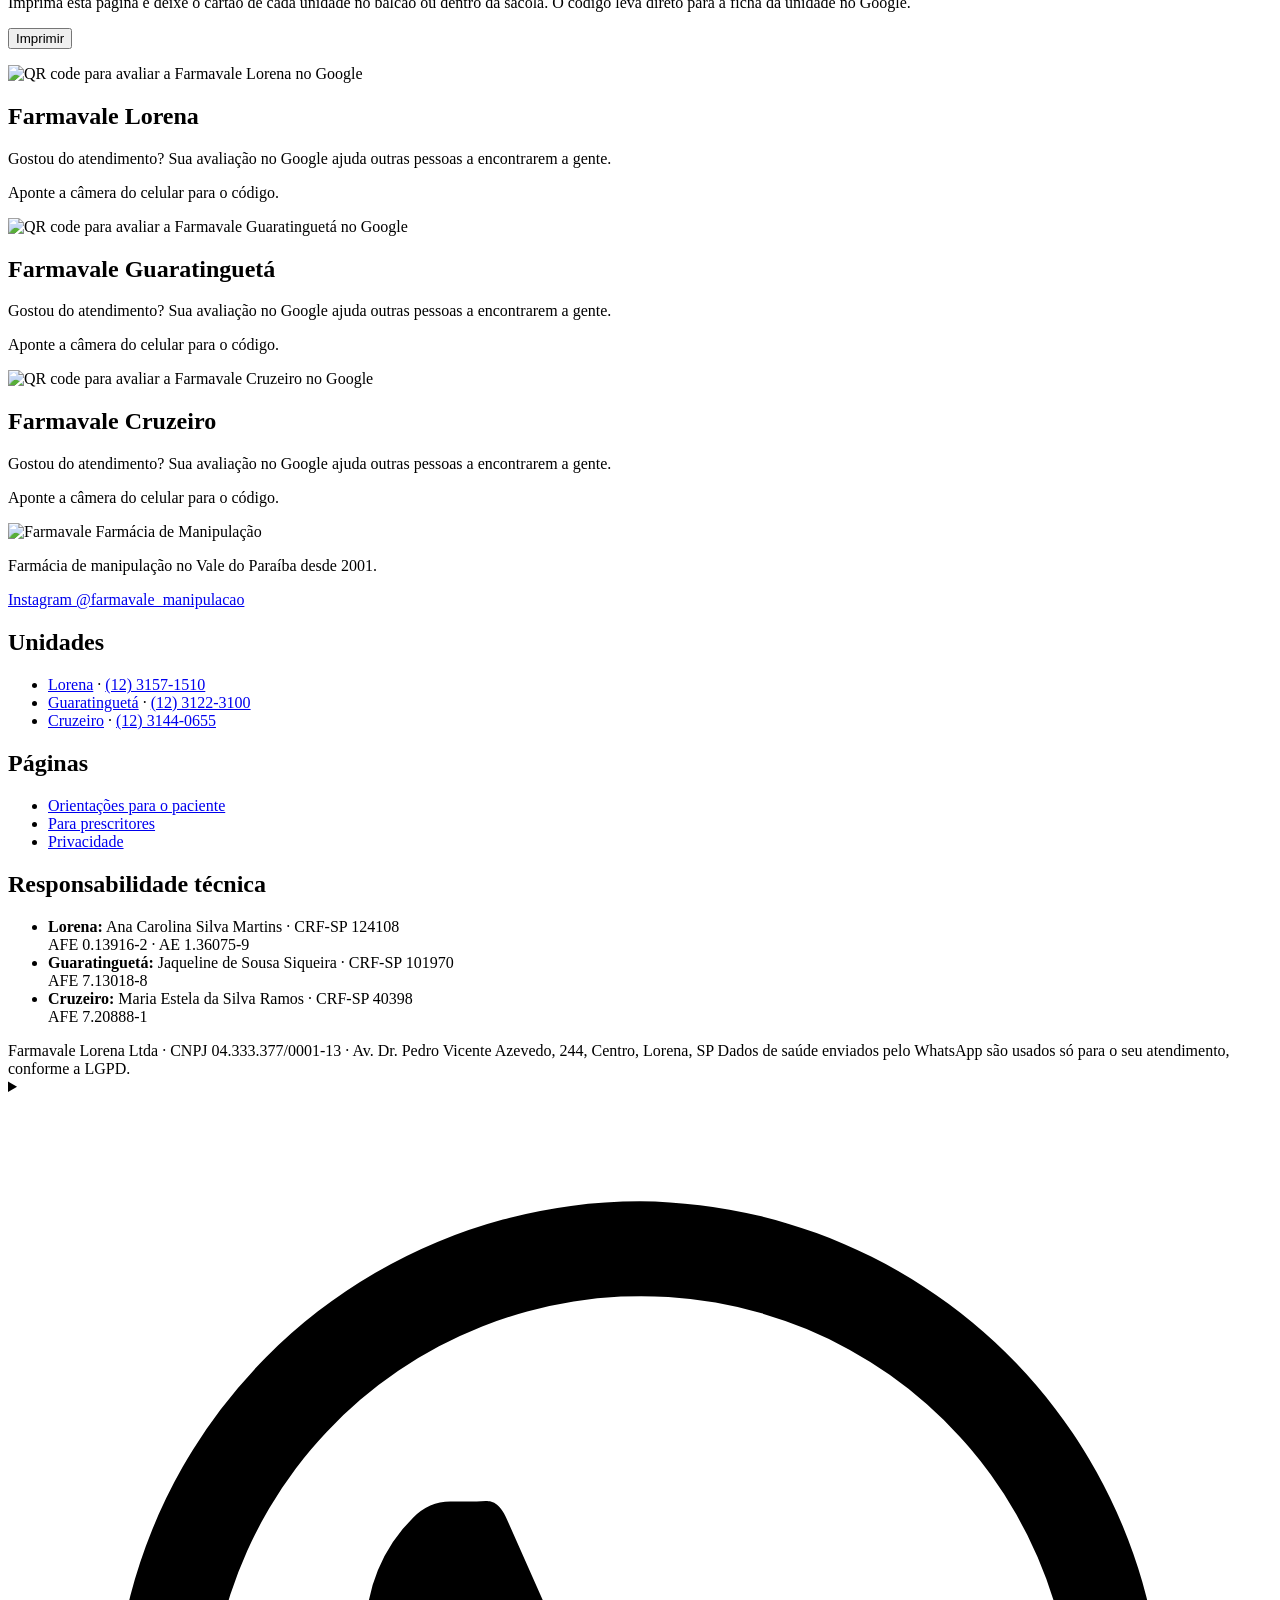
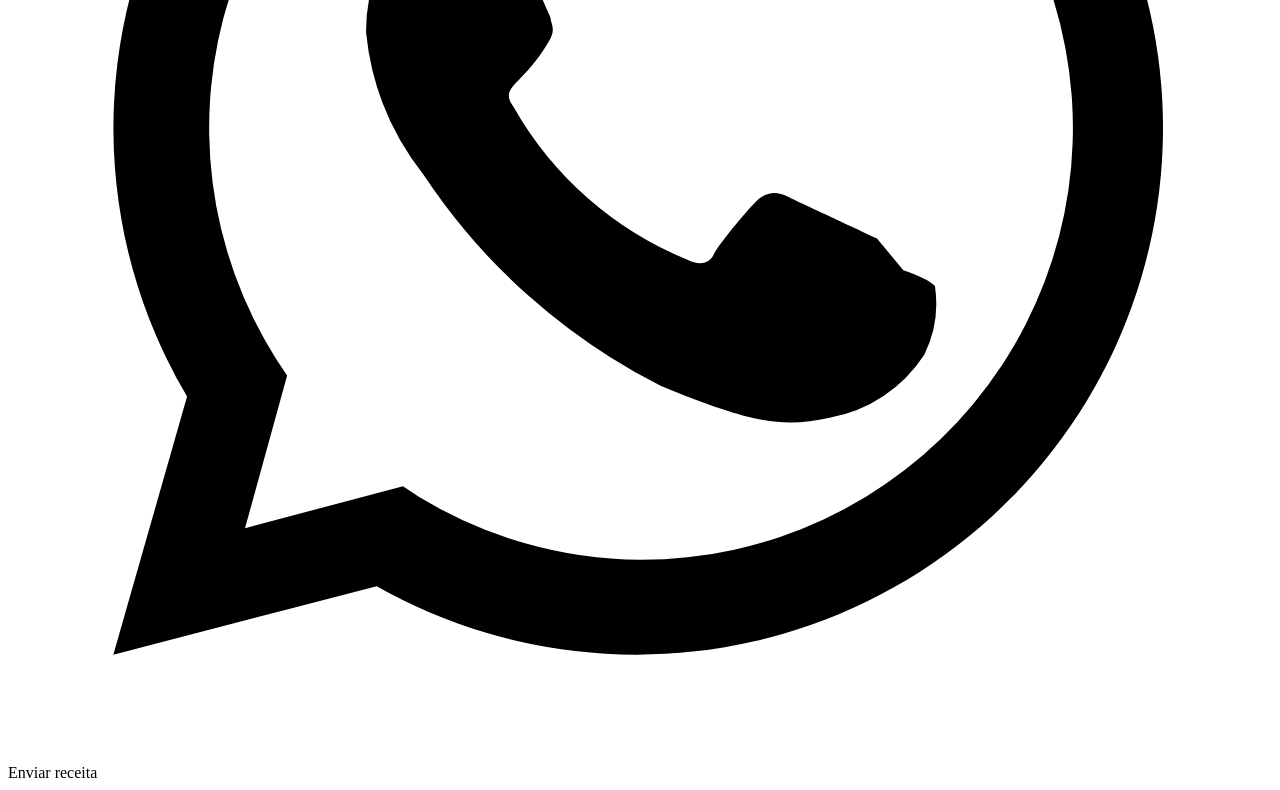
==== commit f090ac79: "Atualiza farmacêuticas responsáveis de Guaratinguetá e Cruzeiro Co-Authored-By: Claude Opus 5.5 <nor" ====
--- a/avaliar/index.html
+++ b/avaliar/index.html
@@ -101,7 +101,7 @@
     </div>
     <div>
       <h2>Responsabilidade técnica</h2>
-      <ul class="rt-list"><li><strong>Lorena:</strong> Ana Carolina Silva Martins · CRF-SP <span class="num">124108</span><br><span class="num">AFE 0.13916-2 · AE 1.36075-9</span></li><li><strong>Guaratinguetá:</strong> Ana Carolina Galvão Rosa · CRF-SP <span class="num">38530</span><br><span class="num">AFE 7.13018-8</span></li><li><strong>Cruzeiro:</strong> Marco Aurélio Figueiredo · CRF-SP <span class="num">18214</span><br><span class="num">AFE 7.20888-1</span></li></ul>
+      <ul class="rt-list"><li><strong>Lorena:</strong> Ana Carolina Silva Martins · CRF-SP <span class="num">124108</span><br><span class="num">AFE 0.13916-2 · AE 1.36075-9</span></li><li><strong>Guaratinguetá:</strong> Jaqueline de Sousa Siqueira · CRF-SP <span class="num">101970</span><br><span class="num">AFE 7.13018-8</span></li><li><strong>Cruzeiro:</strong> Maria Estela da Silva Ramos · CRF-SP <span class="num">40398</span><br><span class="num">AFE 7.20888-1</span></li></ul>
     </div>
     <div class="legal">
       <span>Farmavale Lorena Ltda · CNPJ 04.333.377/0001-13 · Av. Dr. Pedro Vicente Azevedo, 244, Centro, Lorena, SP</span>
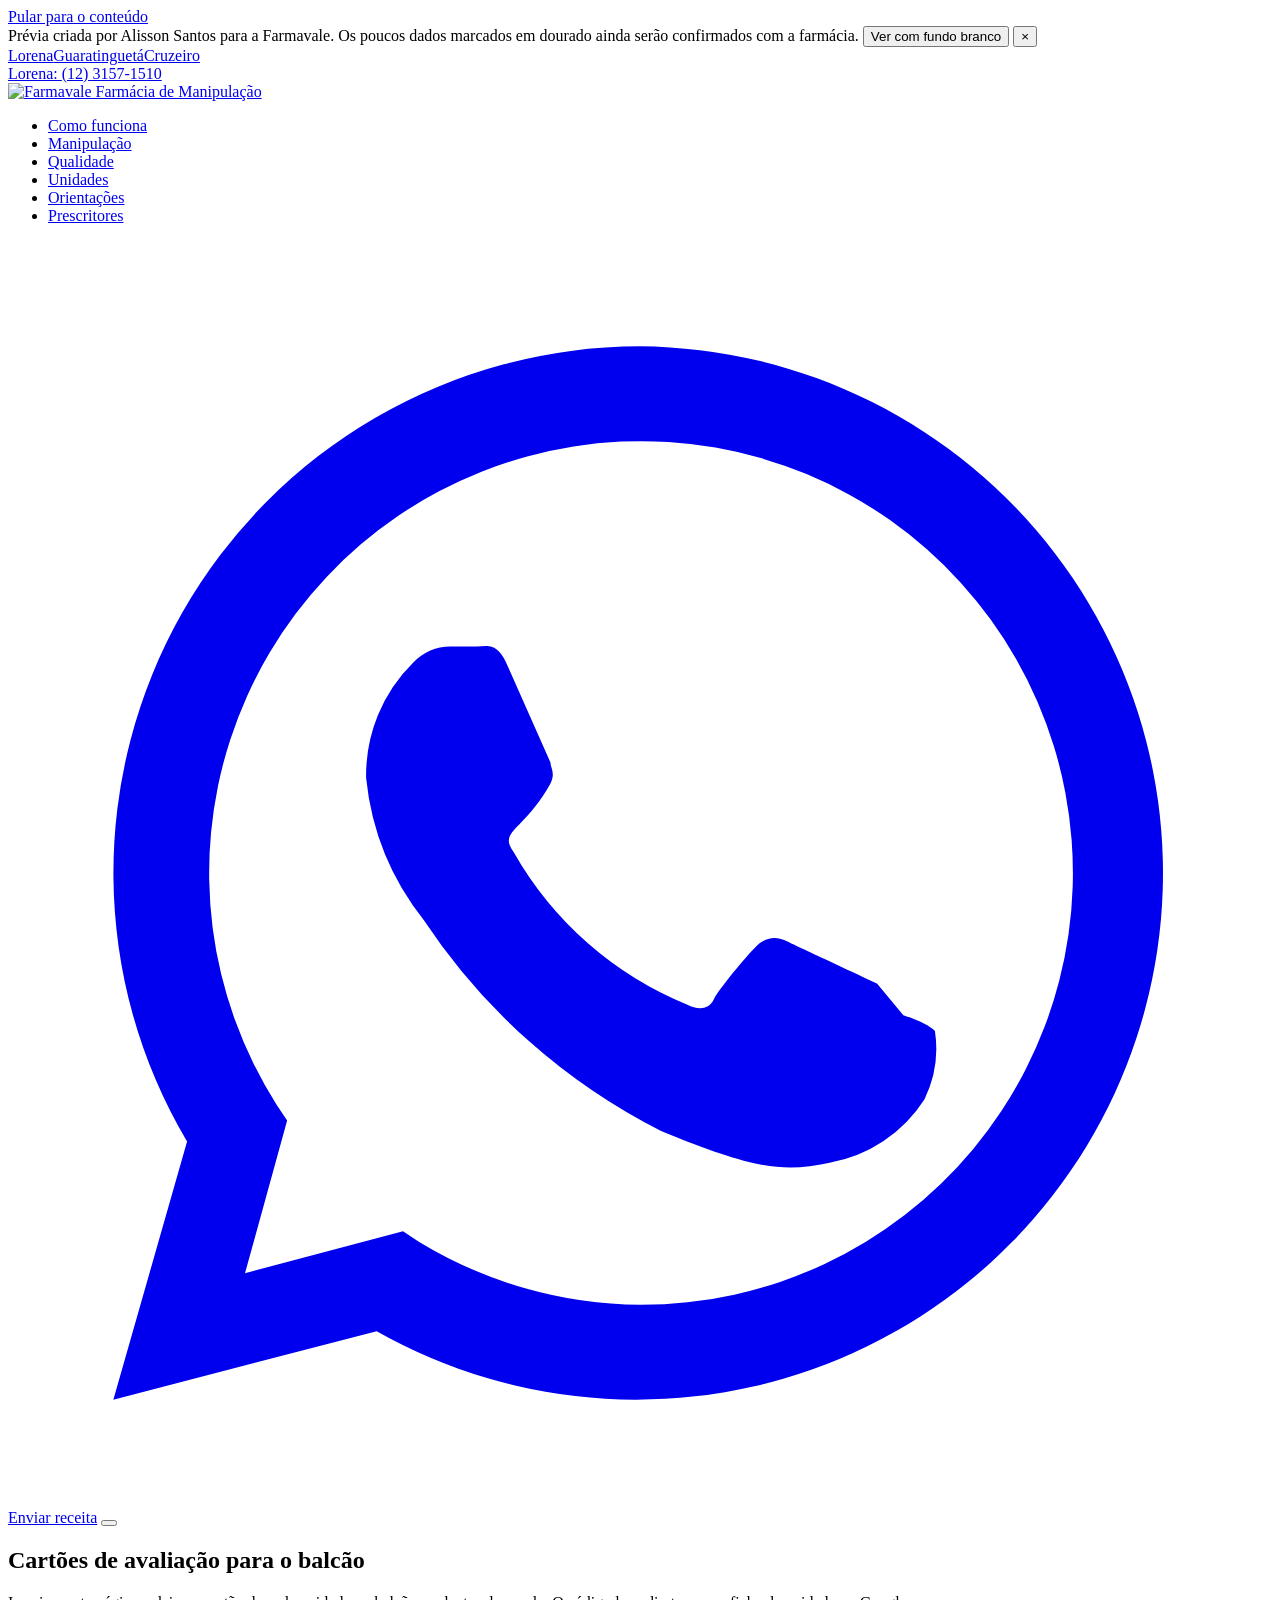
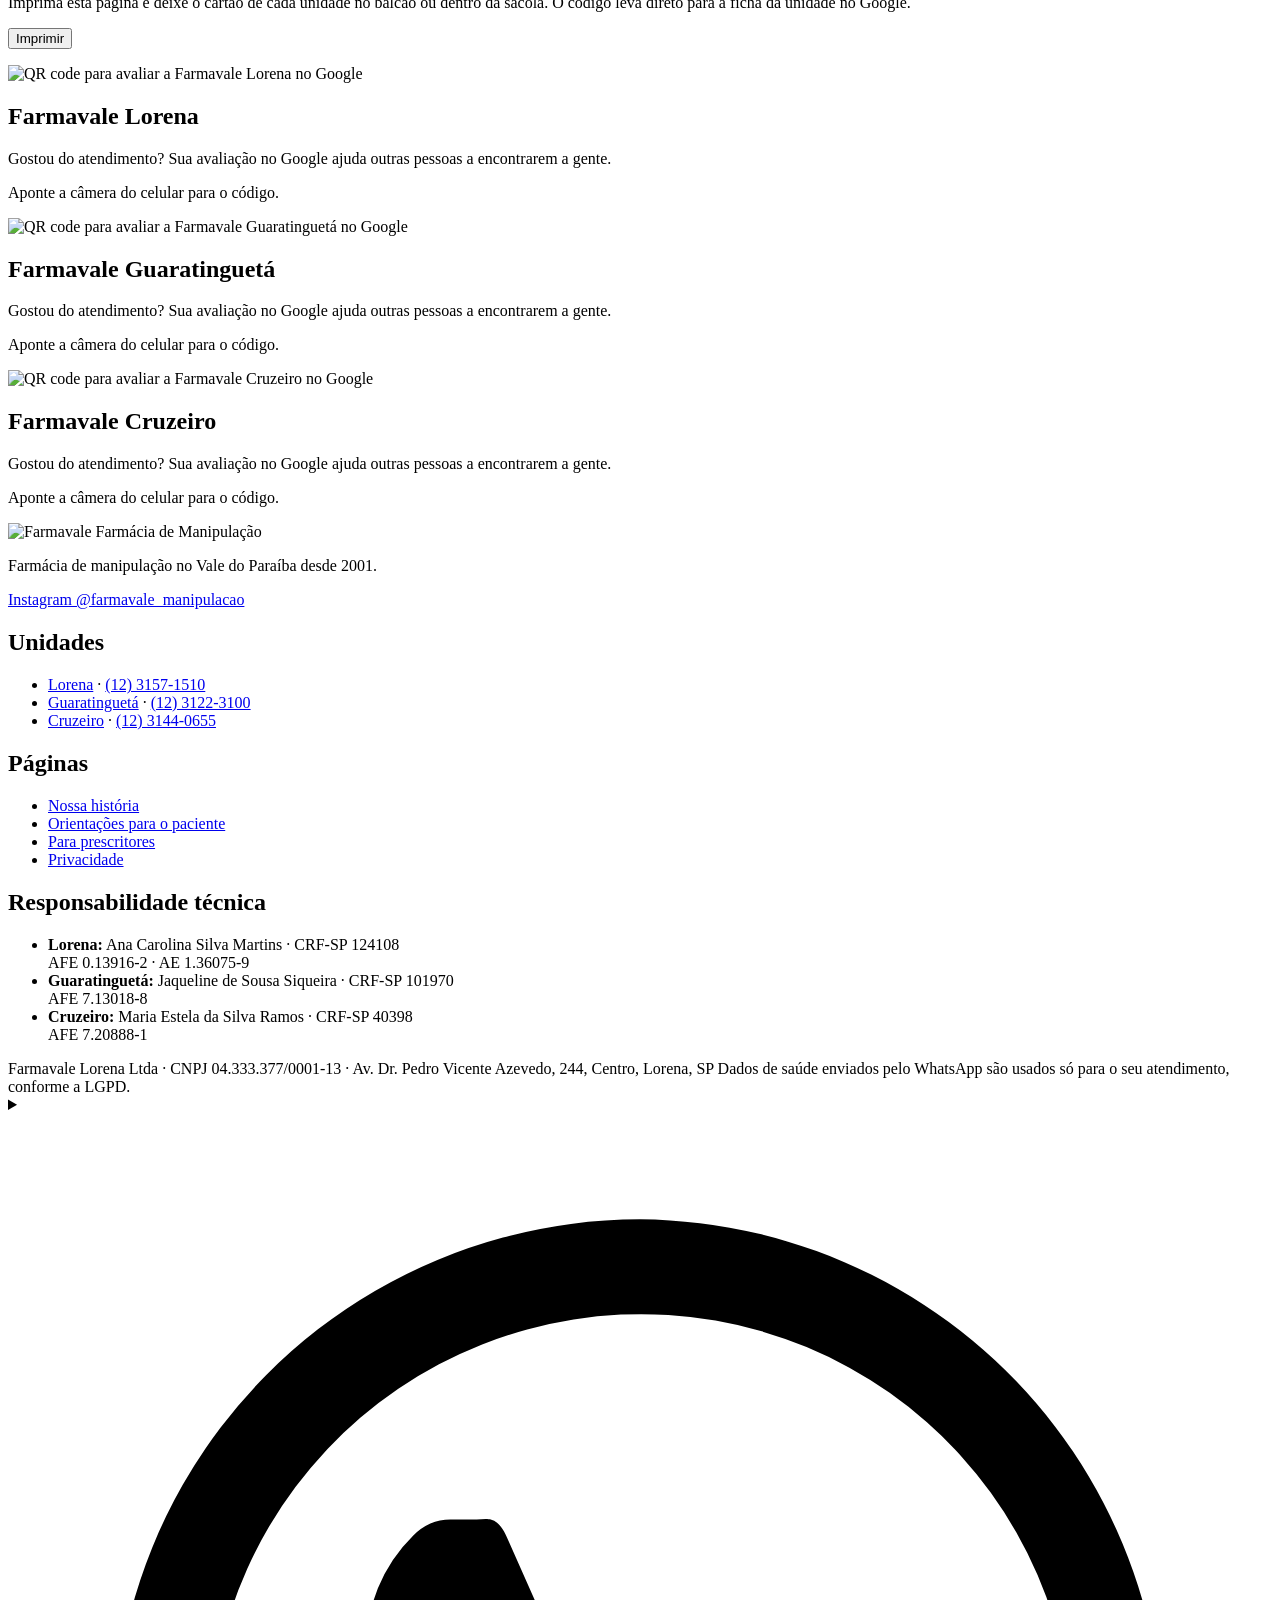
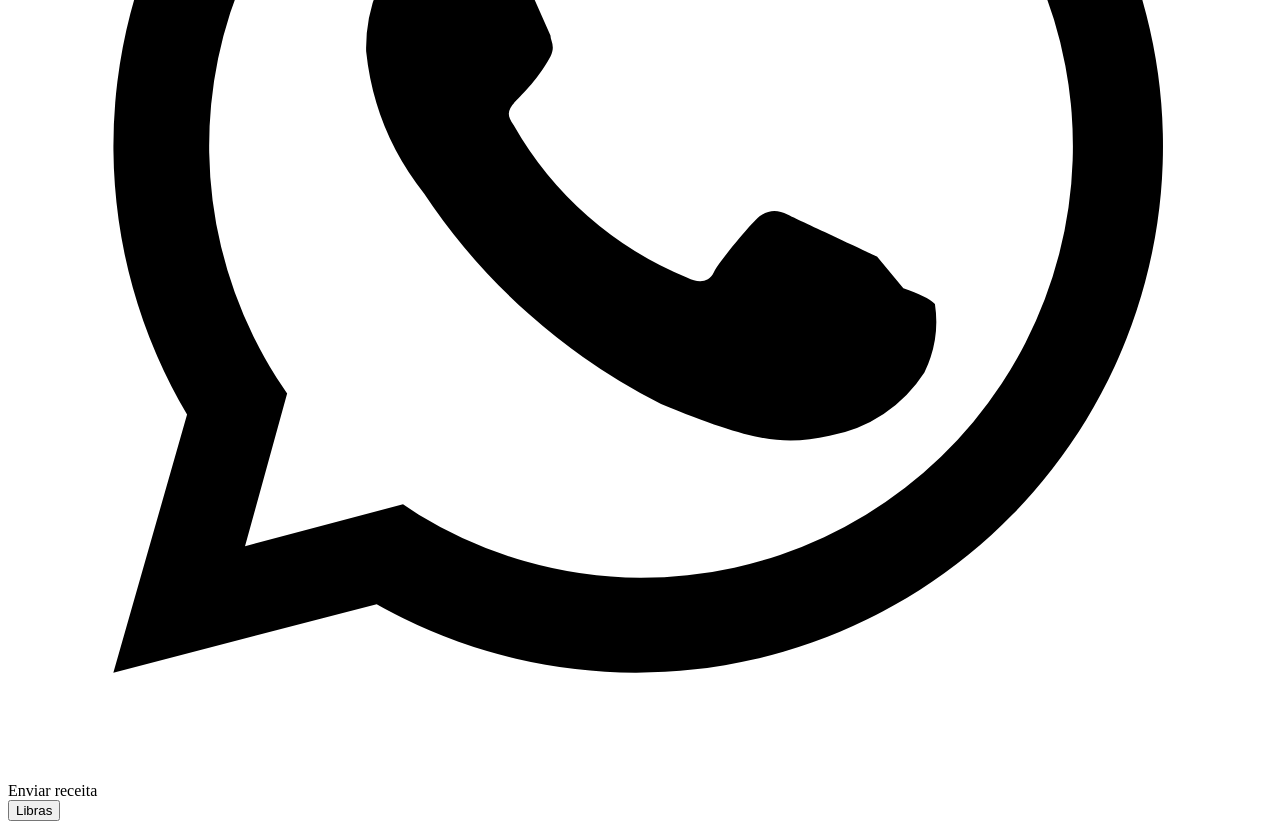
==== commit 86b652ff: "Feriados no aberto agora, página Nossa história, imagens por cidade, Libras e site mais leve Co-Auth" ====
--- a/avaliar/index.html
+++ b/avaliar/index.html
@@ -26,7 +26,8 @@
 <link rel="preload" href="/farmavale/assets/fonts/libre-caslon-400.woff2" as="font" type="font/woff2" crossorigin>
 <link rel="preload" href="/farmavale/assets/fonts/libre-caslon-400-italic.woff2" as="font" type="font/woff2" crossorigin>
 <link rel="preload" href="/farmavale/assets/fonts/manrope-var.woff2" as="font" type="font/woff2" crossorigin>
-<link rel="stylesheet" href="/farmavale/assets/css/site.css?v=621b9c15d2">
+<link rel="stylesheet" href="/farmavale/assets/css/site.css?v=3a05bc095a">
+<script type="speculationrules">{"prefetch": [{"where": {"and": [{"href_matches": "/farmavale/*"}, {"not": {"href_matches": "/farmavale/avaliar/*"}}]}, "eagerness": "moderate"}]}</script>
 
 </head>
 <body>
@@ -46,7 +47,7 @@
 </div>
 <header class="site">
   <div class="wrap">
-    <a class="brand" href="/farmavale/" aria-label="Farmavale, página inicial"><img src="/farmavale/assets/logo-dark.webp" width="420" height="208" alt="Farmavale Farmácia de Manipulação"></a>
+    <a class="brand" href="/farmavale/" aria-label="Farmavale, página inicial"><img src="/farmavale/assets/logo-dark-264.png" width="264" height="131" alt="Farmavale Farmácia de Manipulação"></a>
     <nav class="main" id="menu" aria-label="Principal"><ul><li><a href="/farmavale/#como-funciona">Como funciona</a></li><li><a href="/farmavale/#manipulacao">Manipulação</a></li><li><a href="/farmavale/#qualidade">Qualidade</a></li><li><a href="/farmavale/#unidades">Unidades</a></li><li><a href="/farmavale/orientacoes/">Orientações</a></li><li><a href="/farmavale/prescritores/">Prescritores</a></li></ul></nav>
     <div class="header-cta">
       <a class="btn btn-gold" href="/farmavale/#enviar"><svg viewBox="0 0 24 24" fill="currentColor" aria-hidden="true"><path d="M12 2a10 10 0 0 0-8.6 15.1L2 22l5-1.3A10 10 0 1 0 12 2zm0 18.2a8.2 8.2 0 0 1-4.2-1.2l-.3-.2-3 .8.8-2.9-.2-.3A8.2 8.2 0 1 1 12 20.2zm4.5-6.1c-.2-.1-1.5-.7-1.7-.8s-.4-.1-.6.1-.7.8-.8 1-.3.2-.5.1a6.7 6.7 0 0 1-3.3-2.9c-.3-.4.2-.4.7-1.3.1-.2 0-.3 0-.4l-.8-1.8c-.2-.5-.4-.4-.6-.4h-.5a1 1 0 0 0-.7.3 3 3 0 0 0-.9 2.2 5.2 5.2 0 0 0 1.1 2.7 11.8 11.8 0 0 0 4.5 4c1.7.7 2.3.8 3.2.6a2.7 2.7 0 0 0 1.8-1.2 2.2 2.2 0 0 0 .2-1.3c-.1-.1-.3-.2-.6-.3z"/></svg><span>Enviar receita</span></a>
@@ -83,7 +84,7 @@
 <footer class="site">
   <div class="wrap">
     <div>
-      <img src="/farmavale/assets/logo-light.webp" width="420" height="208" alt="Farmavale Farmácia de Manipulação">
+      <img src="/farmavale/assets/logo-light-280.png" width="280" height="139" alt="Farmavale Farmácia de Manipulação" loading="lazy" decoding="async">
       <p>Farmácia de manipulação no Vale do Paraíba desde 2001.</p>
       <p><a href="https://www.instagram.com/farmavale_manipulacao/" rel="noopener" target="_blank">Instagram @farmavale_manipulacao</a></p>
     </div>
@@ -94,6 +95,7 @@
     <div>
       <h2>Páginas</h2>
       <ul>
+        <li><a href="/farmavale/historia/">Nossa história</a></li>
         <li><a href="/farmavale/orientacoes/">Orientações para o paciente</a></li>
         <li><a href="/farmavale/prescritores/">Para prescritores</a></li>
         <li><a href="/farmavale/privacidade/">Privacidade</a></li>
@@ -111,9 +113,10 @@
 </footer>
 <details class="fab">
   <summary><svg viewBox="0 0 24 24" fill="currentColor" aria-hidden="true"><path d="M12 2a10 10 0 0 0-8.6 15.1L2 22l5-1.3A10 10 0 1 0 12 2zm0 18.2a8.2 8.2 0 0 1-4.2-1.2l-.3-.2-3 .8.8-2.9-.2-.3A8.2 8.2 0 1 1 12 20.2zm4.5-6.1c-.2-.1-1.5-.7-1.7-.8s-.4-.1-.6.1-.7.8-.8 1-.3.2-.5.1a6.7 6.7 0 0 1-3.3-2.9c-.3-.4.2-.4.7-1.3.1-.2 0-.3 0-.4l-.8-1.8c-.2-.5-.4-.4-.6-.4h-.5a1 1 0 0 0-.7.3 3 3 0 0 0-.9 2.2 5.2 5.2 0 0 0 1.1 2.7 11.8 11.8 0 0 0 4.5 4c1.7.7 2.3.8 3.2.6a2.7 2.7 0 0 0 1.8-1.2 2.2 2.2 0 0 0 .2-1.3c-.1-.1-.3-.2-.6-.3z"/></svg><span>Enviar receita</span></summary>
-  <div class="fab-menu"><p>Escolha a unidade mais perto de você:</p><a href="https://wa.me/5512996610833?text=Ol%C3%A1%21%20Vim%20pelo%20site%20e%20quero%20fazer%20um%20or%C3%A7amento.%20Vou%20enviar%20a%20foto%20da%20minha%20receita." target="_blank" rel="noopener" data-unit="lorena" data-origin="flutuante"><span><b>Lorena</b><br><small class="tel">(12) 99661-0833</small></span><svg viewBox="0 0 24 24" fill="none" stroke="currentColor" stroke-width="1.6" aria-hidden="true"><path d="M5 12h14M13 6l6 6-6 6"/></svg></a><a href="https://wa.me/5512997462055?text=Ol%C3%A1%21%20Vim%20pelo%20site%20e%20quero%20fazer%20um%20or%C3%A7amento.%20Vou%20enviar%20a%20foto%20da%20minha%20receita." target="_blank" rel="noopener" data-unit="guaratingueta" data-origin="flutuante"><span><b>Guaratinguetá</b><br><small class="tel">(12) 99746-2055</small></span><svg viewBox="0 0 24 24" fill="none" stroke="currentColor" stroke-width="1.6" aria-hidden="true"><path d="M5 12h14M13 6l6 6-6 6"/></svg></a><a href="https://wa.me/5512997587933?text=Ol%C3%A1%21%20Vim%20pelo%20site%20e%20quero%20fazer%20um%20or%C3%A7amento.%20Vou%20enviar%20a%20foto%20da%20minha%20receita." target="_blank" rel="noopener" data-unit="cruzeiro" data-origin="flutuante"><span><b>Cruzeiro</b><br><small class="tel">(12) 99758-7933</small></span><svg viewBox="0 0 24 24" fill="none" stroke="currentColor" stroke-width="1.6" aria-hidden="true"><path d="M5 12h14M13 6l6 6-6 6"/></svg></a></div>
+  <div class="fab-menu"><p>Escolha a unidade mais perto de você:</p><a href="https://wa.me/5512996610833?text=Ol%C3%A1%21%20Vim%20pelo%20site%20%28bot%C3%A3o%20flutuante%29%20e%20quero%20fazer%20um%20or%C3%A7amento.%20Vou%20enviar%20a%20foto%20da%20minha%20receita." target="_blank" rel="noopener" data-unit="lorena" data-origin="flutuante"><span><b>Lorena</b><br><small class="tel">(12) 99661-0833</small></span><svg viewBox="0 0 24 24" fill="none" stroke="currentColor" stroke-width="1.6" aria-hidden="true"><path d="M5 12h14M13 6l6 6-6 6"/></svg></a><a href="https://wa.me/5512997462055?text=Ol%C3%A1%21%20Vim%20pelo%20site%20%28bot%C3%A3o%20flutuante%29%20e%20quero%20fazer%20um%20or%C3%A7amento.%20Vou%20enviar%20a%20foto%20da%20minha%20receita." target="_blank" rel="noopener" data-unit="guaratingueta" data-origin="flutuante"><span><b>Guaratinguetá</b><br><small class="tel">(12) 99746-2055</small></span><svg viewBox="0 0 24 24" fill="none" stroke="currentColor" stroke-width="1.6" aria-hidden="true"><path d="M5 12h14M13 6l6 6-6 6"/></svg></a><a href="https://wa.me/5512997587933?text=Ol%C3%A1%21%20Vim%20pelo%20site%20%28bot%C3%A3o%20flutuante%29%20e%20quero%20fazer%20um%20or%C3%A7amento.%20Vou%20enviar%20a%20foto%20da%20minha%20receita." target="_blank" rel="noopener" data-unit="cruzeiro" data-origin="flutuante"><span><b>Cruzeiro</b><br><small class="tel">(12) 99758-7933</small></span><svg viewBox="0 0 24 24" fill="none" stroke="currentColor" stroke-width="1.6" aria-hidden="true"><path d="M5 12h14M13 6l6 6-6 6"/></svg></a></div>
 </details>
-<script type="application/json" id="fv-data">{"units": {"lorena": {"name": "Lorena", "wa": "5512996610833", "hours": {"1": [480, 1140], "2": [480, 1140], "3": [480, 1140], "4": [480, 1140], "5": [480, 1140], "6": [480, 810]}}, "guaratingueta": {"name": "Guaratinguetá", "wa": "5512997462055", "hours": {"1": [495, 1095], "2": [495, 1095], "3": [495, 1095], "4": [495, 1095], "5": [495, 1095], "6": [495, 780]}}, "cruzeiro": {"name": "Cruzeiro", "wa": "5512997587933", "hours": {"1": [480, 1140], "2": [480, 1140], "3": [480, 1140], "4": [480, 1140], "5": [480, 1140], "6": [480, 780]}}}, "plausibleDomain": ""}</script>
-<script src="/farmavale/assets/js/site.js?v=621b9c15d2" defer></script>
+<script type="application/json" id="fv-data">{"units": {"lorena": {"name": "Lorena", "wa": "5512996610833", "hours": {"1": [480, 1140], "2": [480, 1140], "3": [480, 1140], "4": [480, 1140], "5": [480, 1140], "6": [480, 810]}, "holidays": [], "special": {}}, "guaratingueta": {"name": "Guaratinguetá", "wa": "5512997462055", "hours": {"1": [495, 1095], "2": [495, 1095], "3": [495, 1095], "4": [495, 1095], "5": [495, 1095], "6": [495, 780]}, "holidays": [], "special": {}}, "cruzeiro": {"name": "Cruzeiro", "wa": "5512997587933", "hours": {"1": [480, 1140], "2": [480, 1140], "3": [480, 1140], "4": [480, 1140], "5": [480, 1140], "6": [480, 780]}, "holidays": [], "special": {}}}, "holidays": ["01-01", "04-21", "05-01", "07-09", "09-07", "10-12", "11-02", "11-15", "11-20", "12-25"], "plausibleDomain": ""}</script>
+<button class="libras-btn" type="button" data-libras aria-label="Ativar tradução para Libras">Libras</button>
+<script src="/farmavale/assets/js/site.js?v=3a05bc095a" defer></script>
 </body>
 </html>
